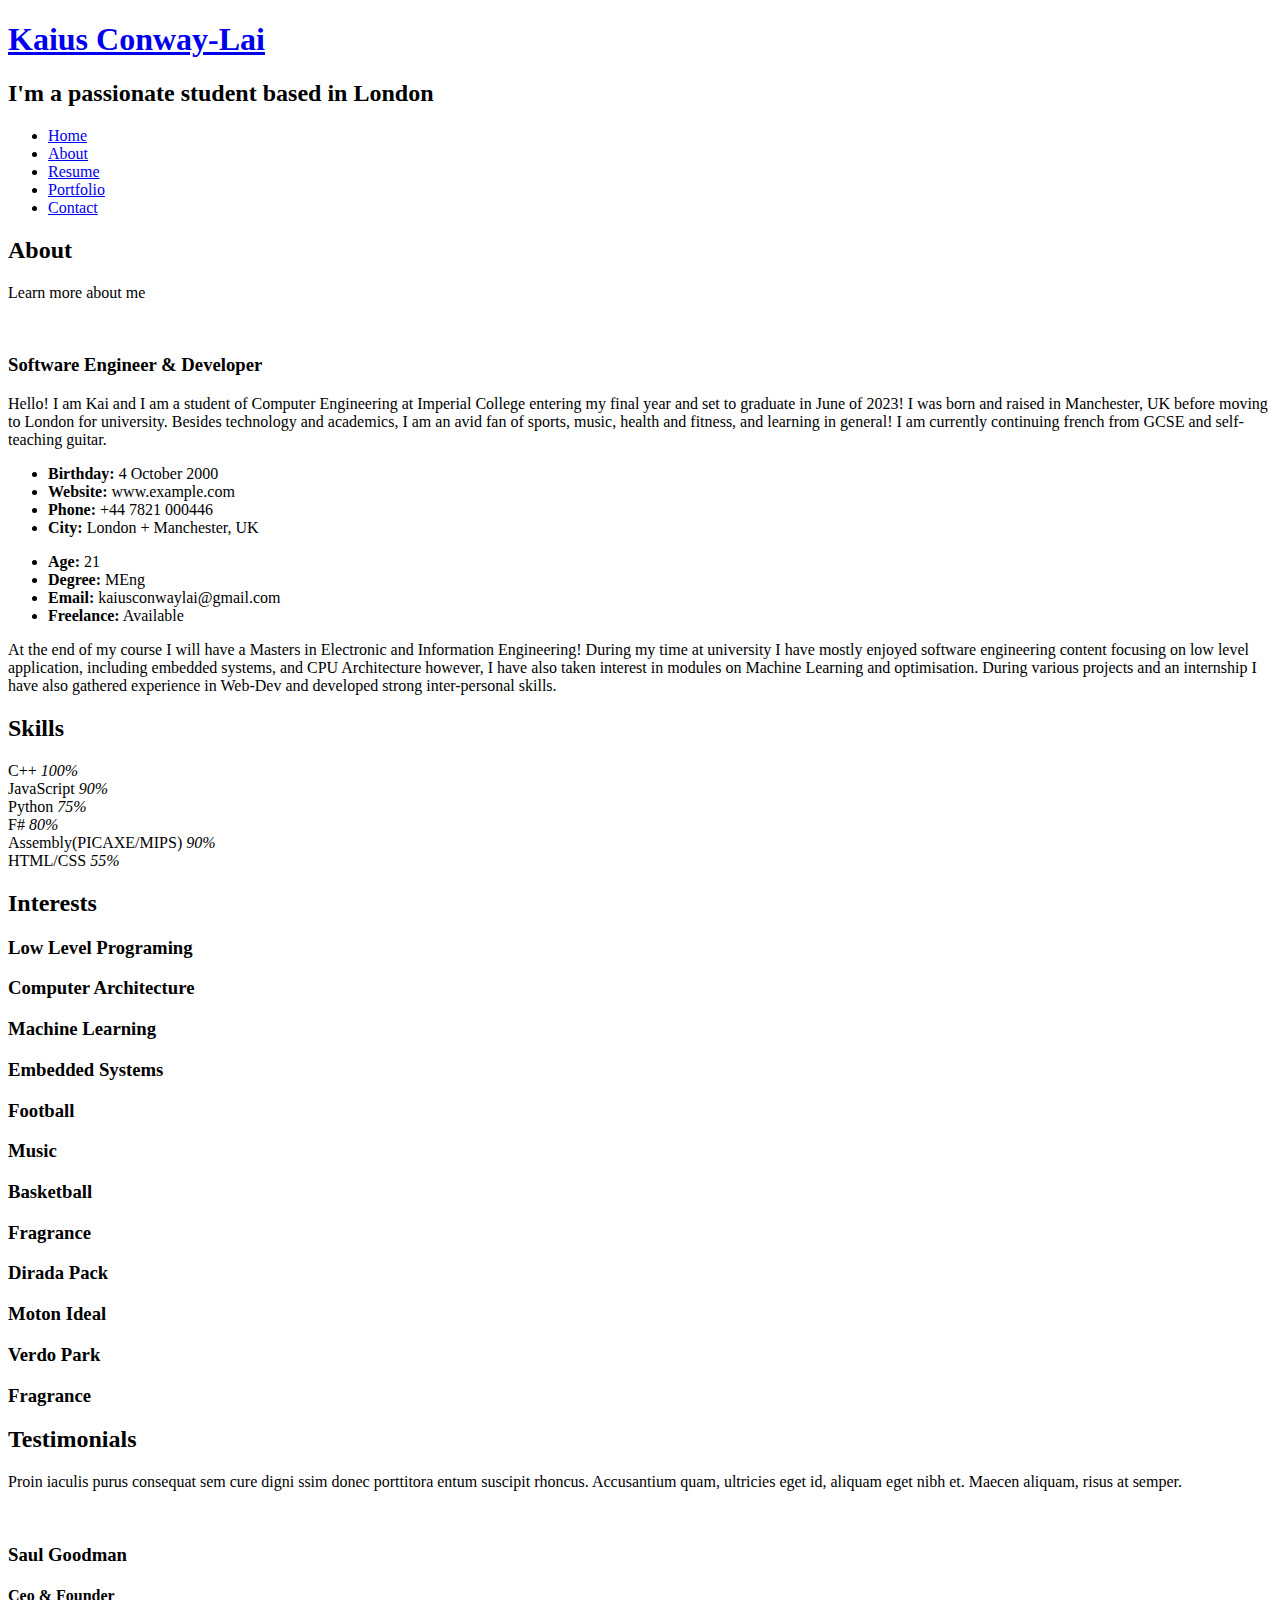
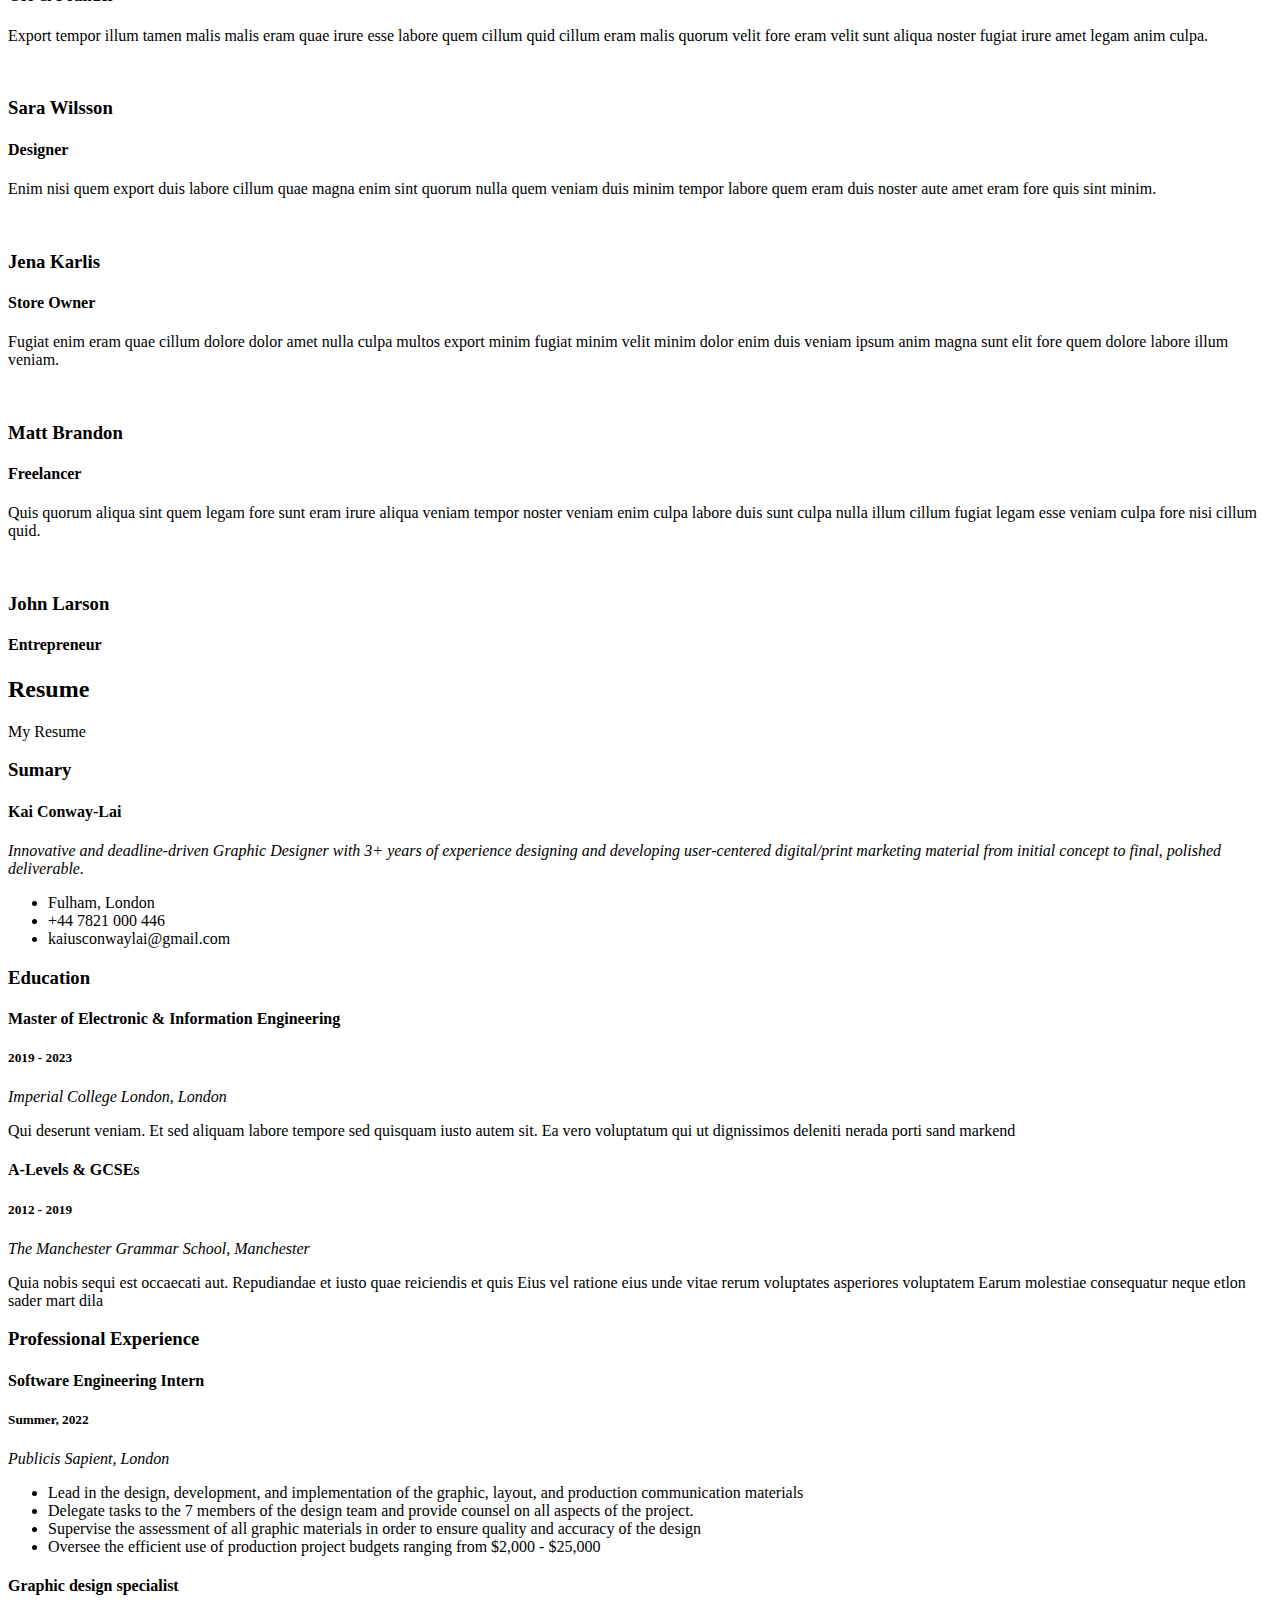
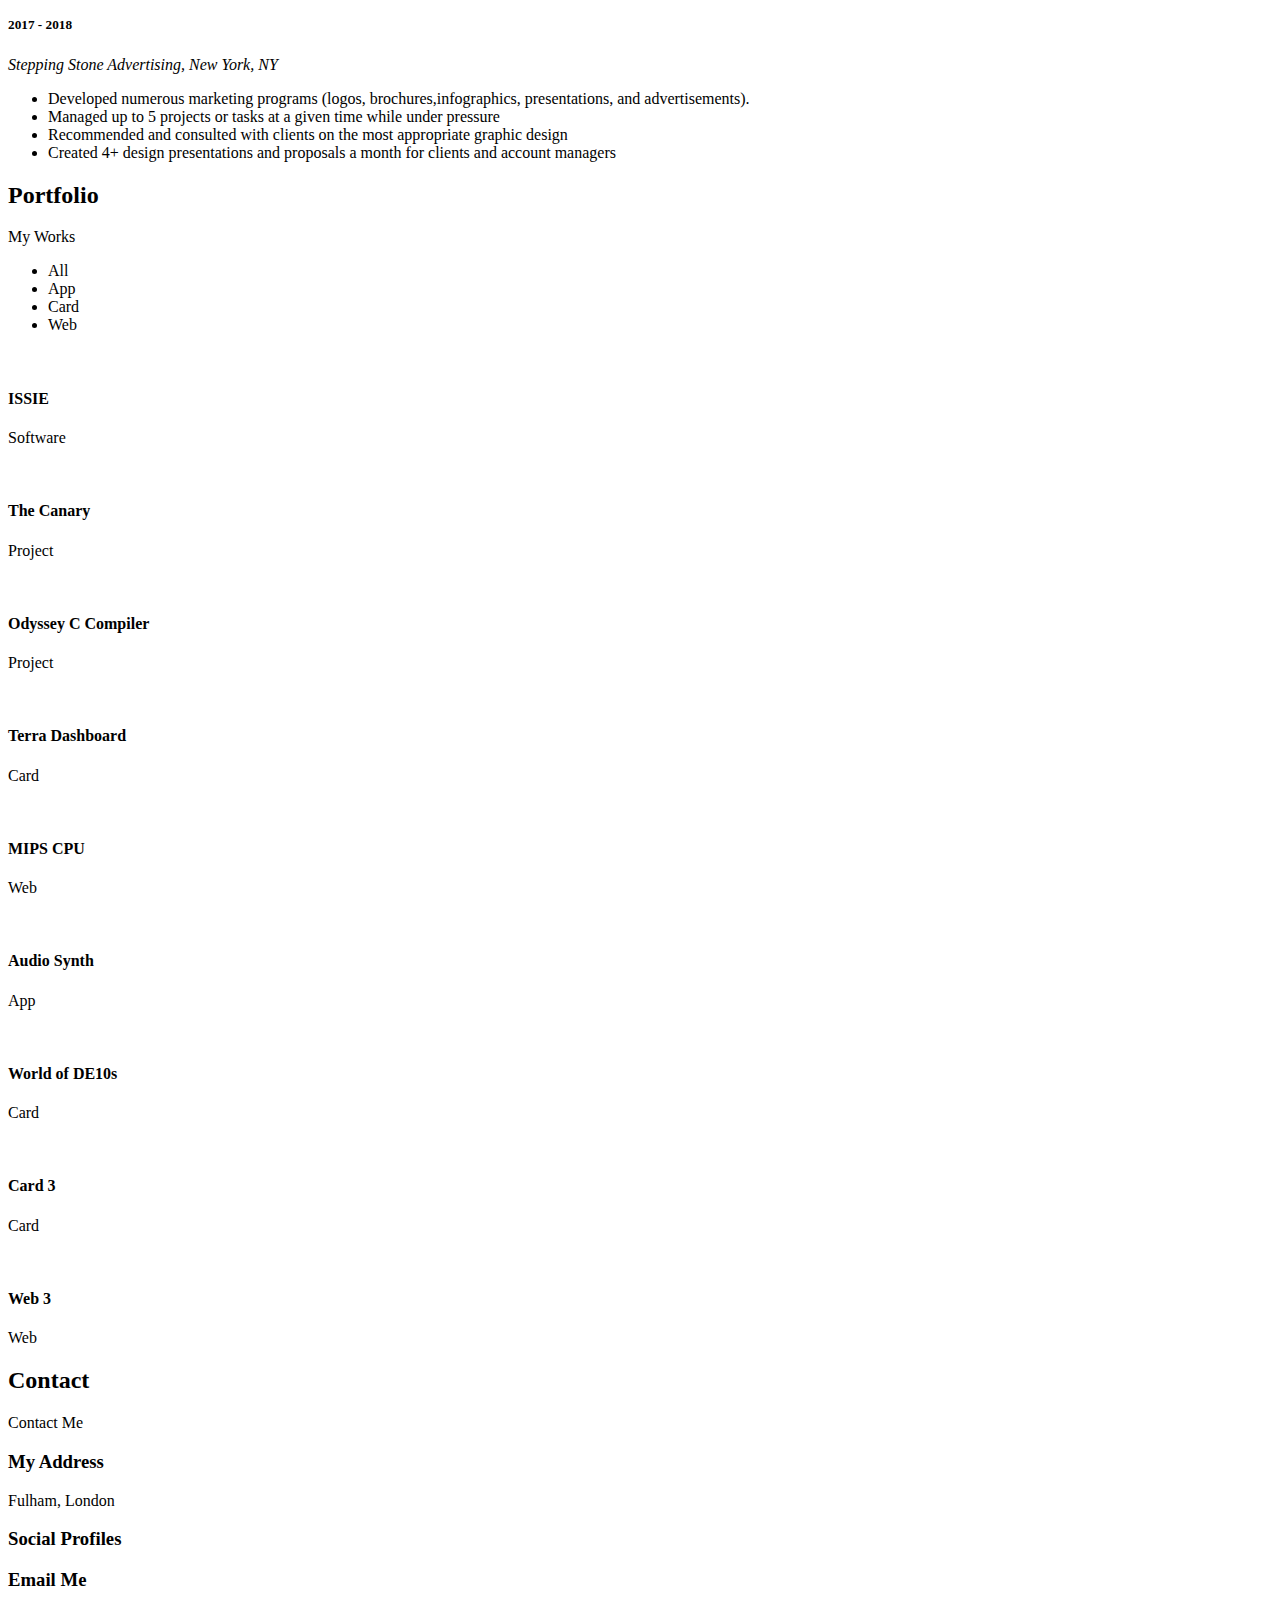
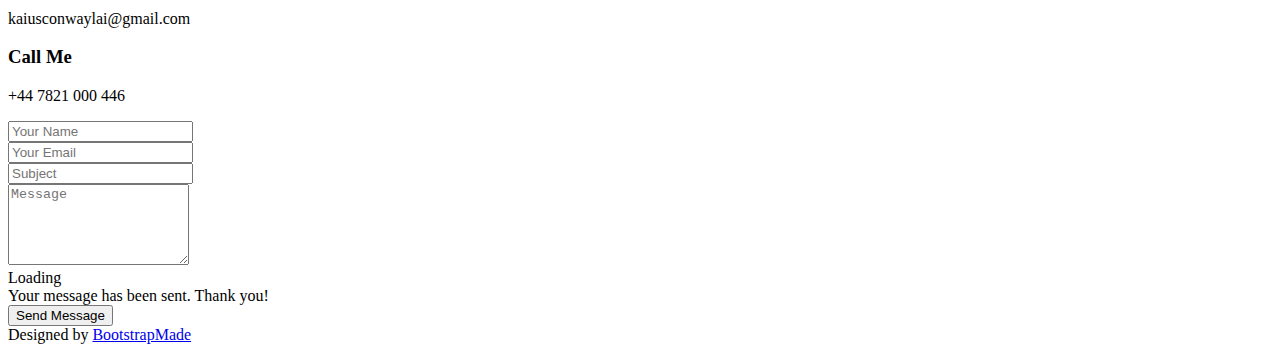
==== index.html @ 7207635e "rearanged files added report to docs" ====
<!DOCTYPE html>
<html lang="en">

<head>
  <meta charset="utf-8">
  <meta content="width=device-width, initial-scale=1.0" name="viewport">

  <title>Kai Conway-Lai</title>
  <meta content="" name="description">
  <meta content="" name="keywords">

  <!-- Favicons -->
  <link href="assets/img/favicon.png" rel="icon">
  <link href="assets/img/apple-touch-icon.png" rel="apple-touch-icon">

  <!-- Google Fonts -->
  <link href="https://fonts.googleapis.com/css?family=Open+Sans:300,300i,400,400i,600,600i,700,700i|Raleway:300,300i,400,400i,500,500i,600,600i,700,700i|Poppins:300,300i,400,400i,500,500i,600,600i,700,700i" rel="stylesheet">

  <!-- Vendor CSS Files -->
  <link href="assets/vendor/bootstrap/css/bootstrap.min.css" rel="stylesheet">
  <link href="assets/vendor/bootstrap-icons/bootstrap-icons.css" rel="stylesheet">
  <link href="assets/vendor/boxicons/css/boxicons.min.css" rel="stylesheet">
  <link href="assets/vendor/glightbox/css/glightbox.min.css" rel="stylesheet">
  <link href="assets/vendor/remixicon/remixicon.css" rel="stylesheet">
  <link href="assets/vendor/swiper/swiper-bundle.min.css" rel="stylesheet">

  <!-- Template Main CSS File -->
  <link href="assets/css/style.css" rel="stylesheet">

  <!-- =======================================================
  * Template Name: Personal - v4.7.0
  * Template URL: https://bootstrapmade.com/personal-free-resume-bootstrap-template/
  * Author: BootstrapMade.com
  * License: https://bootstrapmade.com/license/
  ======================================================== -->
</head>

<body>

  <!-- ======= Header ======= -->
  <header id="header">
    <div class="container">

      <h1><a href="index.html">Kaius Conway-Lai</a></h1>
      <!-- Uncomment below if you prefer to use an image logo -->
      <!-- <a href="index.html" class="mr-auto"><img src="assets/img/logo.png" alt="" class="img-fluid"></a> -->
      <h2>I'm a passionate <span> student  <!-- <div class="box b2"> developer </div> <div class="box b3"> software engineer </div> ---> </span> based in London</h2>

      <nav id="navbar" class="navbar">
        <ul>
          <li><a class="nav-link active" href="#header">Home</a></li>
          <li><a class="nav-link" href="#about">About</a></li>
          <li><a class="nav-link" href="#resume">Resume</a></li>
          <li><a class="nav-link" href="#portfolio">Portfolio</a></li>
          <li><a class="nav-link" href="#contact">Contact</a></li>
        </ul>
        <i class="bi bi-list mobile-nav-toggle"></i>
      </nav><!-- .navbar -->

      <div class="social-links">
        <!-- <a href="#" class="twitter"><i class="bi bi-twitter"></i></a> --->
        <a href="https://www.instagram.com/kaiconwaylai/" class="instagram" target="_blank"><i class="bi bi-instagram"></i></a>
        <a href="https://www.linkedin.com/in/kaiconwaylai/" class="linkedin" target="_blank"><i class="bi bi-linkedin"></i></a>
        <a href="https://github.com/kaiconwaylai" class="github" target="_blank"><i class="bi bi-github"></i></a>
      </div>

    </div>
  </header><!-- End Header -->

  <!-- ======= About Section ======= -->
  <section id="about" class="about">

    <!-- ======= About Me ======= -->
    <div class="about-me container">

      <div class="section-title">
        <h2>About</h2>
        <p>Learn more about me</p>
      </div>

      <div class="row">
        <div class="col-lg-4" data-aos="fade-right">
          <img src="assets/img/me.jpg" class="img-fluid" alt="">
        </div>
        <div class="col-lg-8 pt-4 pt-lg-0 content" data-aos="fade-left">
          <h3>Software Engineer &amp; Developer</h3>
          <p class="fst-italic">
            Hello! I am Kai and I am a student of Computer Engineering at Imperial College entering my final year and set to graduate in June of 2023! I was born and raised in Manchester, UK before moving to London for university. Besides technology and academics, I am an avid fan of sports, music, health and fitness, and learning in general! I am currently continuing french from GCSE and self-teaching guitar.
          </p>
          <div class="row">
            <div class="col-lg-6">
              <ul>
                <li><i class="bi bi-chevron-right"></i> <strong>Birthday:</strong> <span>4 October 2000</span></li>
                <li><i class="bi bi-chevron-right"></i> <strong>Website:</strong> <span>www.example.com</span></li>
                <li><i class="bi bi-chevron-right"></i> <strong>Phone:</strong> <span>+44 7821 000446</span></li>
                <li><i class="bi bi-chevron-right"></i> <strong>City:</strong> <span>London + Manchester, UK</span></li>
              </ul>
            </div>
            <div class="col-lg-6">
              <ul>
                <li><i class="bi bi-chevron-right"></i> <strong>Age:</strong> <span>21</span></li>
                <li><i class="bi bi-chevron-right"></i> <strong>Degree:</strong> <span>MEng</span></li>
                <li><i class="bi bi-chevron-right"></i> <strong>Email:</strong> <span>kaiusconwaylai@gmail.com</span></li>
                <li><i class="bi bi-chevron-right"></i> <strong>Freelance:</strong> <span>Available</span></li>
              </ul>
            </div>
          </div>
          <p>
            At the end of my course I will have a Masters in Electronic and Information Engineering! During my time at university I have mostly enjoyed software engineering content focusing on low level application, including embedded systems, and CPU Architecture however, I have also taken interest in modules on Machine Learning and optimisation. During various projects and an internship I have also gathered experience in Web-Dev and developed strong inter-personal skills.
          </p>
        </div>
      </div>

    </div><!-- End About Me -->

    <!-- ======= Counts ======= 
    <div class="counts container">

      <div class="row">

        <div class="col-lg-3 col-md-6">
          <div class="count-box">
            <i class="bi bi-emoji-smile"></i>
            <span data-purecounter-start="0" data-purecounter-end="232" data-purecounter-duration="1" class="purecounter"></span>
            <p>Happy Clients</p>
          </div>
        </div>

        <div class="col-lg-3 col-md-6 mt-5 mt-md-0">
          <div class="count-box">
            <i class="bi bi-journal-richtext"></i>
            <span data-purecounter-start="0" data-purecounter-end="521" data-purecounter-duration="1" class="purecounter"></span>
            <p>Projects</p>
          </div>
        </div>

        <div class="col-lg-3 col-md-6 mt-5 mt-lg-0">
          <div class="count-box">
            <i class="bi bi-headset"></i>
            <span data-purecounter-start="0" data-purecounter-end="1463" data-purecounter-duration="1" class="purecounter"></span>
            <p>Hours Of Support</p>
          </div>
        </div>

        <div class="col-lg-3 col-md-6 mt-5 mt-lg-0">
          <div class="count-box">
            <i class="bi bi-award"></i>
            <span data-purecounter-start="0" data-purecounter-end="24" data-purecounter-duration="1" class="purecounter"></span>
            <p>Awards</p>
          </div>
        </div>

      </div>

    </div> End Counts -->

    <!-- ======= Skills  ======= -->
    <div class="skills container">

      <div class="section-title">
        <h2>Skills</h2>
      </div>

      <div class="row skills-content">

        <div class="col-lg-6">

          <div class="progress">
            <span class="skill">C++ <i class="val">100%</i></span>
            <div class="progress-bar-wrap">
              <div class="progress-bar" role="progressbar" aria-valuenow="100" aria-valuemin="0" aria-valuemax="100"></div>
            </div>
          </div>

          <div class="progress">
            <span class="skill">JavaScript <i class="val">90%</i></span>
            <div class="progress-bar-wrap">
              <div class="progress-bar" role="progressbar" aria-valuenow="90" aria-valuemin="0" aria-valuemax="100"></div>
            </div>
          </div>

          <div class="progress">
            <span class="skill">Python <i class="val">75%</i></span>
            <div class="progress-bar-wrap">
              <div class="progress-bar" role="progressbar" aria-valuenow="75" aria-valuemin="0" aria-valuemax="100"></div>
            </div>
          </div>

        </div>

        <div class="col-lg-6">

          <div class="progress">
            <span class="skill">F# <i class="val">80%</i></span>
            <div class="progress-bar-wrap">
              <div class="progress-bar" role="progressbar" aria-valuenow="80" aria-valuemin="0" aria-valuemax="100"></div>
            </div>
          </div>

          <div class="progress">
            <span class="skill">Assembly(PICAXE/MIPS) <i class="val">90%</i></span>
            <div class="progress-bar-wrap">
              <div class="progress-bar" role="progressbar" aria-valuenow="90" aria-valuemin="0" aria-valuemax="100"></div>
            </div>
          </div>

          <div class="progress">
            <span class="skill">HTML/CSS <i class="val">55%</i></span>
            <div class="progress-bar-wrap">
              <div class="progress-bar" role="progressbar" aria-valuenow="55" aria-valuemin="0" aria-valuemax="100"></div>
            </div>
          </div>

        </div>

      </div>

    </div><!-- End Skills -->

    <!-- ======= Interests ======= -->
    <div class="interests container">

      <div class="section-title">
        <h2>Interests</h2>
      </div>

      <div class="row">
        <div class="col-lg-3 col-md-4">
          <div class="icon-box">
            <i class="ri-store-line" style="color: #ffbb2c;"></i>
            <h3>Low Level Programing</h3>
          </div>
        </div>
        <div class="col-lg-3 col-md-4 mt-4 mt-md-0">
          <div class="icon-box">
            <i class="ri-bar-chart-box-line" style="color: #5578ff;"></i>
            <h3>Computer Architecture</h3>
          </div>
        </div>
        <div class="col-lg-3 col-md-4 mt-4 mt-md-0">
          <div class="icon-box">
            <i class="ri-calendar-todo-line" style="color: #e80368;"></i>
            <h3>Machine Learning</h3>
          </div>
        </div>
        <div class="col-lg-3 col-md-4 mt-4 mt-lg-0">
          <div class="icon-box">
            <i class="ri-paint-brush-line" style="color: #e361ff;"></i>
            <h3>Embedded Systems</h3>
          </div>
        </div>
        <div class="col-lg-3 col-md-4 mt-4">
          <div class="icon-box">
            <i class="ri-database-2-line" style="color: #47aeff;"></i>
            <h3>Football</h3>
          </div>
        </div>
        <div class="col-lg-3 col-md-4 mt-4">
          <div class="icon-box">
            <i class="ri-gradienter-line" style="color: #ffa76e;"></i>
            <h3>Music</h3>
          </div>
        </div>
        <div class="col-lg-3 col-md-4 mt-4">
          <div class="icon-box">
            <i class="ri-file-list-3-line" style="color: #11dbcf;"></i>
            <h3>Basketball</h3>
          </div>
        </div>
        <div class="col-lg-3 col-md-4 mt-4">
          <div class="icon-box">
            <i class="ri-price-tag-2-line" style="color: #4233ff;"></i>
            <h3>Fragrance</h3>
          </div>
        </div>
        <div class="col-lg-3 col-md-4 mt-4">
          <div class="icon-box">
            <i class="ri-anchor-line" style="color: #b2904f;"></i>
            <h3>Dirada Pack</h3>
          </div>
        </div>
        <div class="col-lg-3 col-md-4 mt-4">
          <div class="icon-box">
            <i class="ri-disc-line" style="color: #b20969;"></i>
            <h3>Moton Ideal</h3>
          </div>
        </div>
        <div class="col-lg-3 col-md-4 mt-4">
          <div class="icon-box">
            <i class="ri-base-station-line" style="color: #ff5828;"></i>
            <h3>Verdo Park</h3>
          </div>
        </div>
        <div class="col-lg-3 col-md-4 mt-4">
          <div class="icon-box">
            <i class="ri-fingerprint-line" style="color: #29cc61;"></i>
            <h3>Fragrance</h3>
          </div>
        </div>
      </div>

    </div><!-- End Interests -->

    <!-- ======= Testimonials ======= -->
    <div class="testimonials container">

      <div class="section-title">
        <h2>Testimonials</h2>
      </div>

      <div class="testimonials-slider swiper" data-aos="fade-up" data-aos-delay="100">
        <div class="swiper-wrapper">

          <div class="swiper-slide">
            <div class="testimonial-item">
              <p>
                <i class="bx bxs-quote-alt-left quote-icon-left"></i>
                Proin iaculis purus consequat sem cure digni ssim donec porttitora entum suscipit rhoncus. Accusantium quam, ultricies eget id, aliquam eget nibh et. Maecen aliquam, risus at semper.
                <i class="bx bxs-quote-alt-right quote-icon-right"></i>
              </p>
              <img src="assets/img/testimonials/testimonials-1.jpg" class="testimonial-img" alt="">
              <h3>Saul Goodman</h3>
              <h4>Ceo &amp; Founder</h4>
            </div>
          </div><!-- End testimonial item -->

          <div class="swiper-slide">
            <div class="testimonial-item">
              <p>
                <i class="bx bxs-quote-alt-left quote-icon-left"></i>
                Export tempor illum tamen malis malis eram quae irure esse labore quem cillum quid cillum eram malis quorum velit fore eram velit sunt aliqua noster fugiat irure amet legam anim culpa.
                <i class="bx bxs-quote-alt-right quote-icon-right"></i>
              </p>
              <img src="assets/img/testimonials/testimonials-2.jpg" class="testimonial-img" alt="">
              <h3>Sara Wilsson</h3>
              <h4>Designer</h4>
            </div>
          </div><!-- End testimonial item -->

          <div class="swiper-slide">
            <div class="testimonial-item">
              <p>
                <i class="bx bxs-quote-alt-left quote-icon-left"></i>
                Enim nisi quem export duis labore cillum quae magna enim sint quorum nulla quem veniam duis minim tempor labore quem eram duis noster aute amet eram fore quis sint minim.
                <i class="bx bxs-quote-alt-right quote-icon-right"></i>
              </p>
              <img src="assets/img/testimonials/testimonials-3.jpg" class="testimonial-img" alt="">
              <h3>Jena Karlis</h3>
              <h4>Store Owner</h4>
            </div>
          </div><!-- End testimonial item -->

          <div class="swiper-slide">
            <div class="testimonial-item">
              <p>
                <i class="bx bxs-quote-alt-left quote-icon-left"></i>
                Fugiat enim eram quae cillum dolore dolor amet nulla culpa multos export minim fugiat minim velit minim dolor enim duis veniam ipsum anim magna sunt elit fore quem dolore labore illum veniam.
                <i class="bx bxs-quote-alt-right quote-icon-right"></i>
              </p>
              <img src="assets/img/testimonials/testimonials-4.jpg" class="testimonial-img" alt="">
              <h3>Matt Brandon</h3>
              <h4>Freelancer</h4>
            </div>
          </div><!-- End testimonial item -->

          <div class="swiper-slide">
            <div class="testimonial-item">
              <p>
                <i class="bx bxs-quote-alt-left quote-icon-left"></i>
                Quis quorum aliqua sint quem legam fore sunt eram irure aliqua veniam tempor noster veniam enim culpa labore duis sunt culpa nulla illum cillum fugiat legam esse veniam culpa fore nisi cillum quid.
                <i class="bx bxs-quote-alt-right quote-icon-right"></i>
              </p>
              <img src="assets/img/testimonials/testimonials-5.jpg" class="testimonial-img" alt="">
              <h3>John Larson</h3>
              <h4>Entrepreneur</h4>
            </div>
          </div><!-- End testimonial item -->

        </div>
        <div class="swiper-pagination"></div>
      </div>

      <div class="owl-carousel testimonials-carousel">

      </div>

    </div><!-- End Testimonials  -->

  </section><!-- End About Section -->

  <!-- ======= Resume Section ======= -->
  <section id="resume" class="resume">
    <div class="container">

      <div class="section-title">
        <h2>Resume</h2>
        <p> My Resume</p>
      </div>

      <div class="row">
        <div class="col-lg-6">
          <h3 class="resume-title">Sumary</h3>
          <div class="resume-item pb-0">
            <h4>Kai Conway-Lai</h4>
            <p><em>Innovative and deadline-driven Graphic Designer with 3+ years of experience designing and developing user-centered digital/print marketing material from initial concept to final, polished deliverable.</em></p>
            <p>
            <ul>
              <li>Fulham, London</li>
              <li>+44 7821 000 446</li>
              <li>kaiusconwaylai@gmail.com</li>
            </ul>
            </p>
          </div>

          <h3 class="resume-title">Education</h3>
          <div class="resume-item">
            <h4>Master of Electronic &amp; Information Engineering</h4>
            <h5>2019 - 2023</h5>
            <p><em>Imperial College London, London</em></p>
            <p>Qui deserunt veniam. Et sed aliquam labore tempore sed quisquam iusto autem sit. Ea vero voluptatum qui ut dignissimos deleniti nerada porti sand markend</p>
          </div>
          <div class="resume-item">
            <h4>A-Levels &amp; GCSEs</h4>
            <h5>2012 - 2019</h5>
            <p><em>The Manchester Grammar School, Manchester</em></p>
            <p>Quia nobis sequi est occaecati aut. Repudiandae et iusto quae reiciendis et quis Eius vel ratione eius unde vitae rerum voluptates asperiores voluptatem Earum molestiae consequatur neque etlon sader mart dila</p>
          </div>
        </div>
        <div class="col-lg-6">
          <h3 class="resume-title">Professional Experience</h3>
          <div class="resume-item">
            <h4>Software Engineering Intern</h4>
            <h5>Summer, 2022</h5>
            <p><em>Publicis Sapient, London </em></p>
            <p>
            <ul>
              <li>Lead in the design, development, and implementation of the graphic, layout, and production communication materials</li>
              <li>Delegate tasks to the 7 members of the design team and provide counsel on all aspects of the project. </li>
              <li>Supervise the assessment of all graphic materials in order to ensure quality and accuracy of the design</li>
              <li>Oversee the efficient use of production project budgets ranging from $2,000 - $25,000</li>
            </ul>
            </p>
          </div>
          <div class="resume-item">
            <h4>Graphic design specialist</h4>
            <h5>2017 - 2018</h5>
            <p><em>Stepping Stone Advertising, New York, NY</em></p>
            <p>
            <ul>
              <li>Developed numerous marketing programs (logos, brochures,infographics, presentations, and advertisements).</li>
              <li>Managed up to 5 projects or tasks at a given time while under pressure</li>
              <li>Recommended and consulted with clients on the most appropriate graphic design</li>
              <li>Created 4+ design presentations and proposals a month for clients and account managers</li>
            </ul>
            </p>
          </div>
        </div>
      </div>

    </div>
  </section><!-- End Resume Section -->

  <!-- ======= Portfolio Section ======= -->
  <section id="portfolio" class="portfolio">
    <div class="container">

      <div class="section-title">
        <h2>Portfolio</h2>
        <p>My Works</p>
      </div>

      <div class="row">
        <div class="col-lg-12 d-flex justify-content-center">
          <ul id="portfolio-flters">
            <li data-filter="*" class="filter-active">All</li>
            <li data-filter=".filter-app">App</li>
            <li data-filter=".filter-card">Card</li>
            <li data-filter=".filter-web">Web</li>
          </ul>
        </div>
      </div>

      <div class="row portfolio-container">

        <div class="col-lg-4 col-md-6 portfolio-item filter-app">
          <div class="portfolio-wrap">
            <img src="assets/img/portfolio/portfolio-1.jpg" class="img-fluid" alt="">
            <div class="portfolio-info">
              <h4>ISSIE</h4>
              <p>Software</p>
              <div class="portfolio-links">
                <a href="assets/img/portfolio/portfolio-1.jpg" data-gallery="portfolioGallery" class="portfolio-lightbox" title="App 1"><i class="bx bx-plus"></i></a>
                <a href="portfolio/issie.html" data-gallery="portfolioDetailsGallery" data-glightbox="type: external" class="portfolio-details-lightbox" title="Portfolio Details"><i class="bx bx-link"></i></a>
              </div>
            </div>
          </div>
        </div>

        <div class="col-lg-4 col-md-6 portfolio-item filter-web">
          <div class="portfolio-wrap">
            <img src="assets/img/portfolio/portfolio-2.jpg" class="img-fluid" alt="">
            <div class="portfolio-info">
              <h4>The Canary</h4>
              <p>Project</p>
              <div class="portfolio-links">
                <a href="assets/img/portfolio/portfolio-2.jpg" data-gallery="portfolioGallery" class="portfolio-lightbox" title="Web 3"><i class="bx bx-plus"></i></a>
                <a href="portfolio/the-canary.html" data-gallery="portfolioDetailsGallery" data-glightbox="type: external" class="portfolio-details-lightbox" title="Portfolio Details"><i class="bx bx-link"></i></a>
              </div>
            </div>
          </div>
        </div>

        <div class="col-lg-4 col-md-6 portfolio-item filter-app">
          <div class="portfolio-wrap">
            <img src="assets/img/portfolio/c_logo.png" class="img-fluid" alt="" width="">
            <div class="portfolio-info">
              <h4>Odyssey C Compiler</h4>
              <p>Project</p>
              <div class="portfolio-links">
                <a href="assets/img/portfolio/c_logo.png" data-gallery="portfolioGallery" class="portfolio-lightbox" title="C Compiler"><i class="bx bx-plus"></i></a>
                <a href="portfolio/odyssc.html" data-gallery="portfolioDetailsGallery" data-glightbox="type: external" class="portfolio-details-lightbox" title="Portfolio Details"><i class="bx bx-link"></i></a>
              </div>
            </div>
          </div>
        </div>

        <div class="col-lg-4 col-md-6 portfolio-item filter-card">
          <div class="portfolio-wrap">
            <img src="assets/img/portfolio/terra-logo.png" class="img-fluid" alt="" width="275px">
            <div class="portfolio-info">
              <h4>Terra Dashboard</h4>
              <p>Card</p>
              <div class="portfolio-links">
                <a href="assets/img/portfolio/terra-logo.png" data-gallery="portfolioGallery" class="portfolio-lightbox" title="Card 2"><i class="bx bx-plus"></i></a>
                <a href="portfolio/terra.html" data-gallery="portfolioDetailsGallery" data-glightbox="type: external" class="portfolio-details-lightbox" title="Portfolio Details"><i class="bx bx-link"></i></a>
              </div>
            </div>
          </div>
        </div>

        <div class="col-lg-4 col-md-6 portfolio-item filter-web">
          <div class="portfolio-wrap">
            <img src="assets/img/portfolio/portfolio-5.jpg" class="img-fluid" alt="">
            <div class="portfolio-info">
              <h4>MIPS CPU</h4>
              <p>Web</p>
              <div class="portfolio-links">
                <a href="assets/img/portfolio/portfolio-5.jpg" data-gallery="portfolioGallery" class="portfolio-lightbox" title="Web 2"><i class="bx bx-plus"></i></a>
                <a href="portfolio/mips-cpu.html" data-gallery="portfolioDetailsGallery" data-glightbox="type: external" class="portfolio-details-lightbox" title="Portfolio Details"><i class="bx bx-link"></i></a>
              </div>
            </div>
          </div>
        </div>

        <div class="col-lg-4 col-md-6 portfolio-item filter-app">
          <div class="portfolio-wrap">
            <img src="assets/img/portfolio/portfolio-6.jpg" class="img-fluid" alt="">
            <div class="portfolio-info">
              <h4>Audio Synth</h4>
              <p>App</p>
              <div class="portfolio-links">
                <a href="assets/img/portfolio/portfolio-6.jpg" data-gallery="portfolioGallery" class="portfolio-lightbox" title="App 3"><i class="bx bx-plus"></i></a>
                <a href="portfolio/synth.html" data-gallery="portfolioDetailsGallery" data-glightbox="type: external" class="portfolio-details-lightbox" title="Portfolio Details"><i class="bx bx-link"></i></a>
              </div>
            </div>
          </div>
        </div>

        <div class="col-lg-4 col-md-6 portfolio-item filter-card">
          <div class="portfolio-wrap">
            <img src="assets/img/portfolio/portfolio-7.jpg" class="img-fluid" alt="">
            <div class="portfolio-info">
              <h4>World of DE10s</h4>
              <p>Card</p>
              <div class="portfolio-links">
                <a href="assets/img/portfolio/portfolio-7.jpg" data-gallery="portfolioGallery" class="portfolio-lightbox" title="Card 1"><i class="bx bx-plus"></i></a>
                <a href="portfolio/world.html" data-gallery="portfolioDetailsGallery" data-glightbox="type: external" class="portfolio-details-lightbox" title="Portfolio Details"><i class="bx bx-link"></i></a>
              </div>
            </div>
          </div>
        </div>

        <div class="col-lg-4 col-md-6 portfolio-item filter-card">
          <div class="portfolio-wrap">
            <img src="assets/img/portfolio/portfolio-8.jpg" class="img-fluid" alt="">
            <div class="portfolio-info">
              <h4>Card 3</h4>
              <p>Card</p>
              <div class="portfolio-links">
                <a href="assets/img/portfolio/portfolio-8.jpg" data-gallery="portfolioGallery" class="portfolio-lightbox" title="Card 3"><i class="bx bx-plus"></i></a>
                <a href="portfolio-details.html" data-gallery="portfolioDetailsGallery" data-glightbox="type: external" class="portfolio-details-lightbox" title="Portfolio Details"><i class="bx bx-link"></i></a>
              </div>
            </div>
          </div>
        </div>

        <div class="col-lg-4 col-md-6 portfolio-item filter-web">
          <div class="portfolio-wrap">
            <img src="assets/img/portfolio/portfolio-9.jpg" class="img-fluid" alt="">
            <div class="portfolio-info">
              <h4>Web 3</h4>
              <p>Web</p>
              <div class="portfolio-links">
                <a href="assets/img/portfolio/portfolio-9.jpg" data-gallery="portfolioGallery" class="portfolio-lightbox" title="Web 3"><i class="bx bx-plus"></i></a>
                <a href="portfolio-details.html" data-gallery="portfolioDetailsGallery" data-glightbox="type: external" class="portfolio-details-lightbox" title="Portfolio Details"><i class="bx bx-link"></i></a>
              </div>
            </div>
          </div>
        </div>

      </div>

    </div>
  </section><!-- End Portfolio Section -->

  <!-- ======= Contact Section ======= -->
  <section id="contact" class="contact">
    <div class="container">

      <div class="section-title">
        <h2>Contact</h2>
        <p>Contact Me</p>
      </div>

      <div class="row mt-2">

        <div class="col-md-6 d-flex align-items-stretch">
          <div class="info-box">
            <i class="bx bx-map"></i>
            <h3>My Address</h3>
            <p>Fulham, London</p>
          </div>
        </div>

        <div class="col-md-6 mt-4 mt-md-0 d-flex align-items-stretch">
          <div class="info-box">
            <i class="bx bx-share-alt"></i>
            <h3>Social Profiles</h3>
            <div class="social-links">
              <!-- <a href="#" class="twitter"><i class="bi bi-twitter"></i></a> --->
              <a href="https://www.instagram.com/kaiconwaylai/" class="instagram" target="_blank"><i class="bi bi-instagram"></i></a>
              <a href="https://www.linkedin.com/in/kaiconwaylai/" class="linkedin" target="_blank"><i class="bi bi-linkedin"></i></a>
              <a href="https://github.com/kaiconwaylai" class="github" target="_blank"><i class="bi bi-github"></i></a> 

            </div>
          </div>
        </div>

        <div class="col-md-6 mt-4 d-flex align-items-stretch">
          <div class="info-box">
            <i class="bx bx-envelope"></i>
            <h3>Email Me</h3>
            <p>kaiusconwaylai@gmail.com</p>
          </div>
        </div>
        <div class="col-md-6 mt-4 d-flex align-items-stretch">
          <div class="info-box">
            <i class="bx bx-phone-call"></i>
            <h3>Call Me</h3>
            <p>+44 7821 000 446</p>
          </div>
        </div>
      </div>

      <form action="forms/contact.php" method="post" role="form" class="php-email-form mt-4">
        <div class="row">
          <div class="col-md-6 form-group">
            <input type="text" name="name" class="form-control" id="name" placeholder="Your Name" required>
          </div>
          <div class="col-md-6 form-group mt-3 mt-md-0">
            <input type="email" class="form-control" name="email" id="email" placeholder="Your Email" required>
          </div>
        </div>
        <div class="form-group mt-3">
          <input type="text" class="form-control" name="subject" id="subject" placeholder="Subject" required>
        </div>
        <div class="form-group mt-3">
          <textarea class="form-control" name="message" rows="5" placeholder="Message" required></textarea>
        </div>
        <div class="my-3">
          <div class="loading">Loading</div>
          <div class="error-message"></div>
          <div class="sent-message">Your message has been sent. Thank you!</div>
        </div>
        <div class="text-center"><button type="submit">Send Message</button></div>
      </form>

    </div>
  </section><!-- End Contact Section -->

  <div class="credits">
    <!-- All the links in the footer should remain intact. -->
    <!-- You can delete the links only if you purchased the pro version. -->
    <!-- Licensing information: https://bootstrapmade.com/license/ -->
    <!-- Purchase the pro version with working PHP/AJAX contact form: https://bootstrapmade.com/personal-free-resume-bootstrap-template/ -->
    Designed by <a href="https://bootstrapmade.com/">BootstrapMade</a>
  </div>

  <!-- Vendor JS Files -->
  <script src="assets/vendor/purecounter/purecounter.js"></script>
  <script src="assets/vendor/bootstrap/js/bootstrap.bundle.min.js"></script>
  <script src="assets/vendor/glightbox/js/glightbox.min.js"></script>
  <script src="assets/vendor/isotope-layout/isotope.pkgd.min.js"></script>
  <script src="assets/vendor/swiper/swiper-bundle.min.js"></script>
  <script src="assets/vendor/waypoints/noframework.waypoints.js"></script>
  <script src="assets/vendor/php-email-form/validate.js"></script>

  <!-- Template Main JS File -->
  <script src="assets/js/main.js"></script>

</body>

</html>
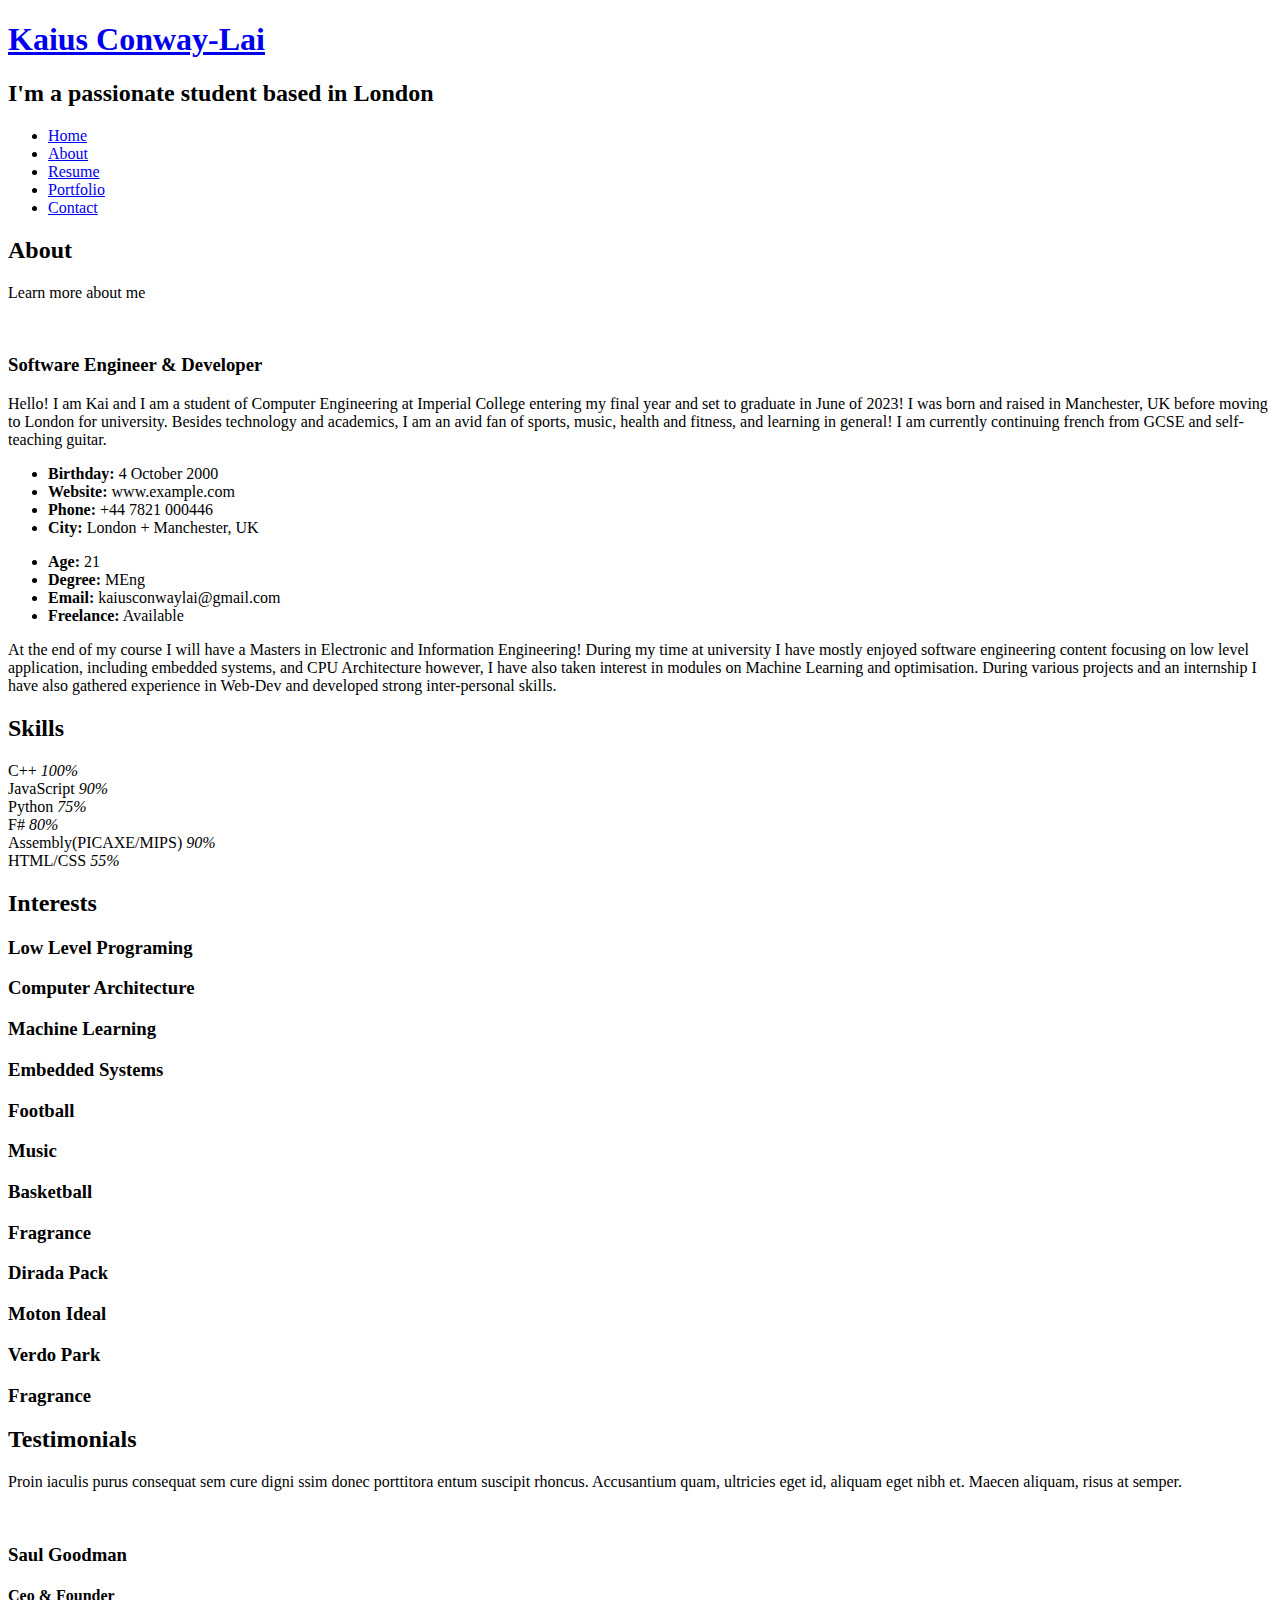
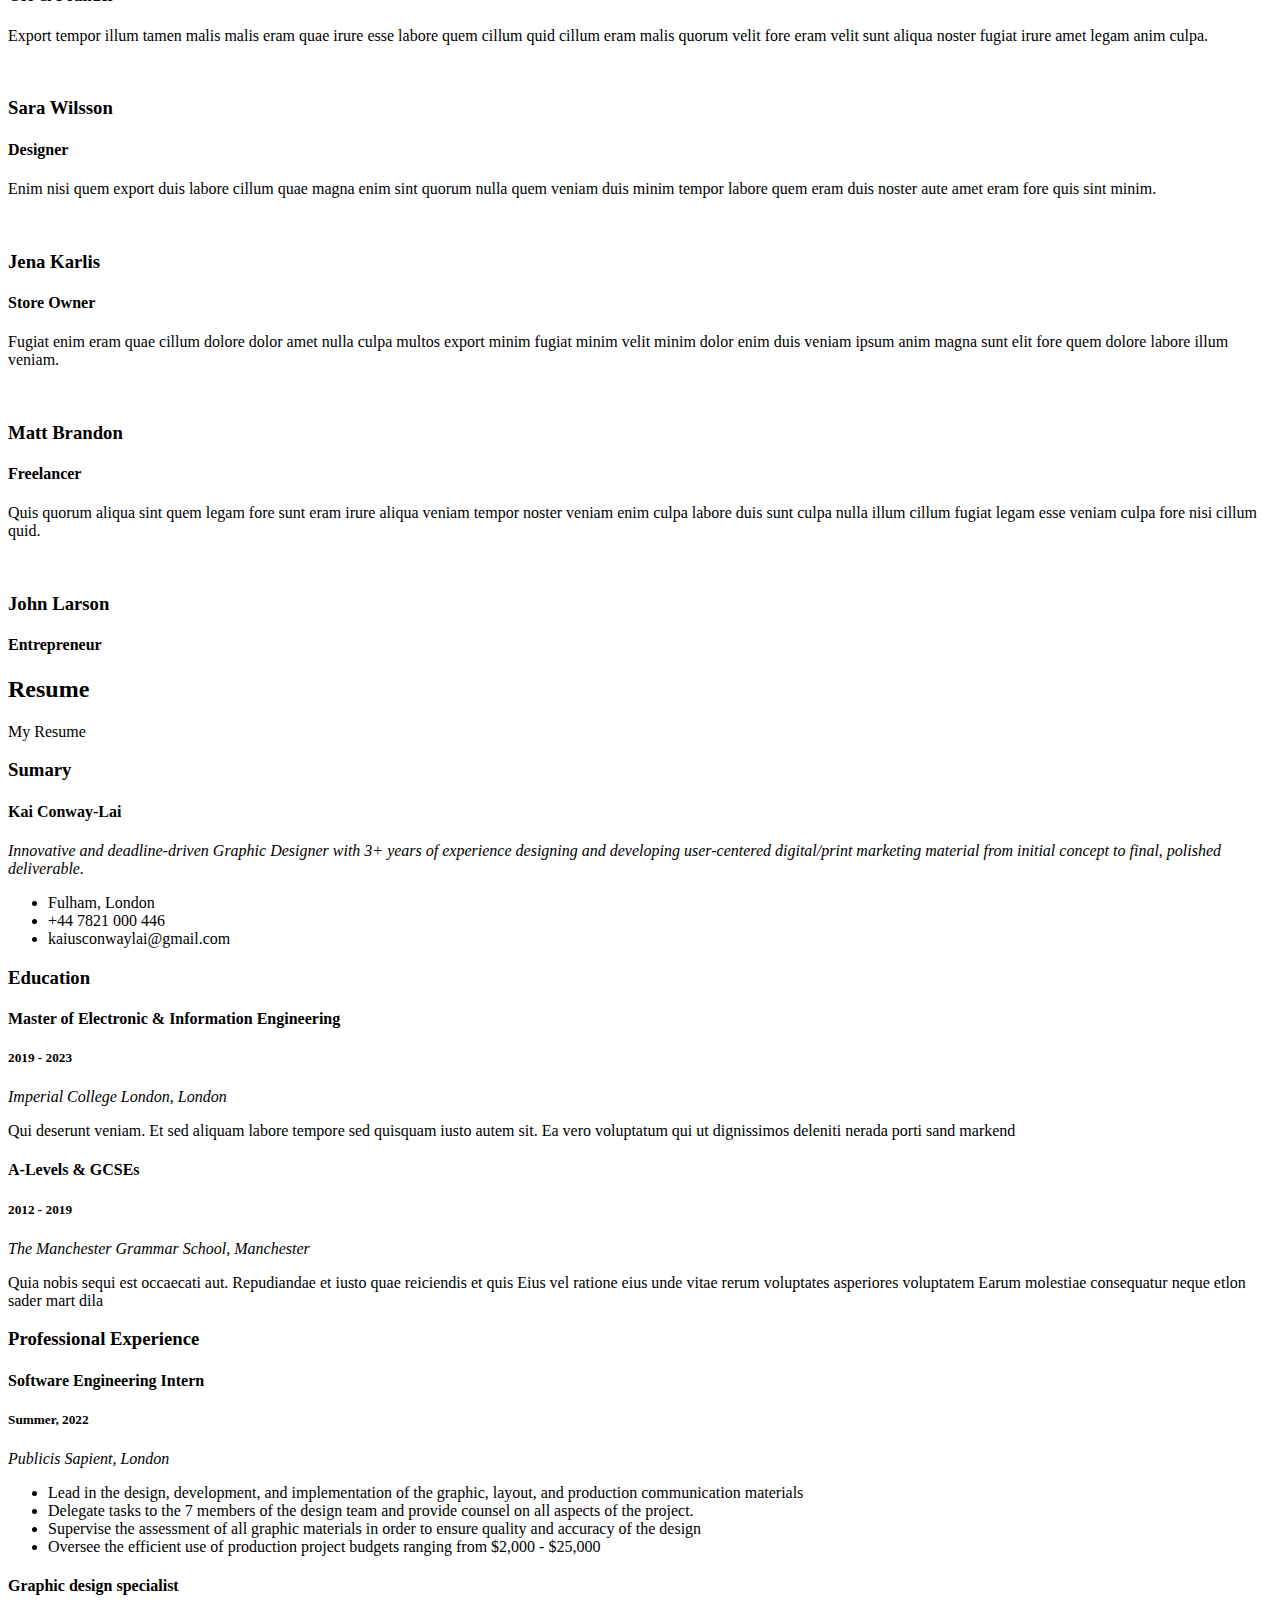
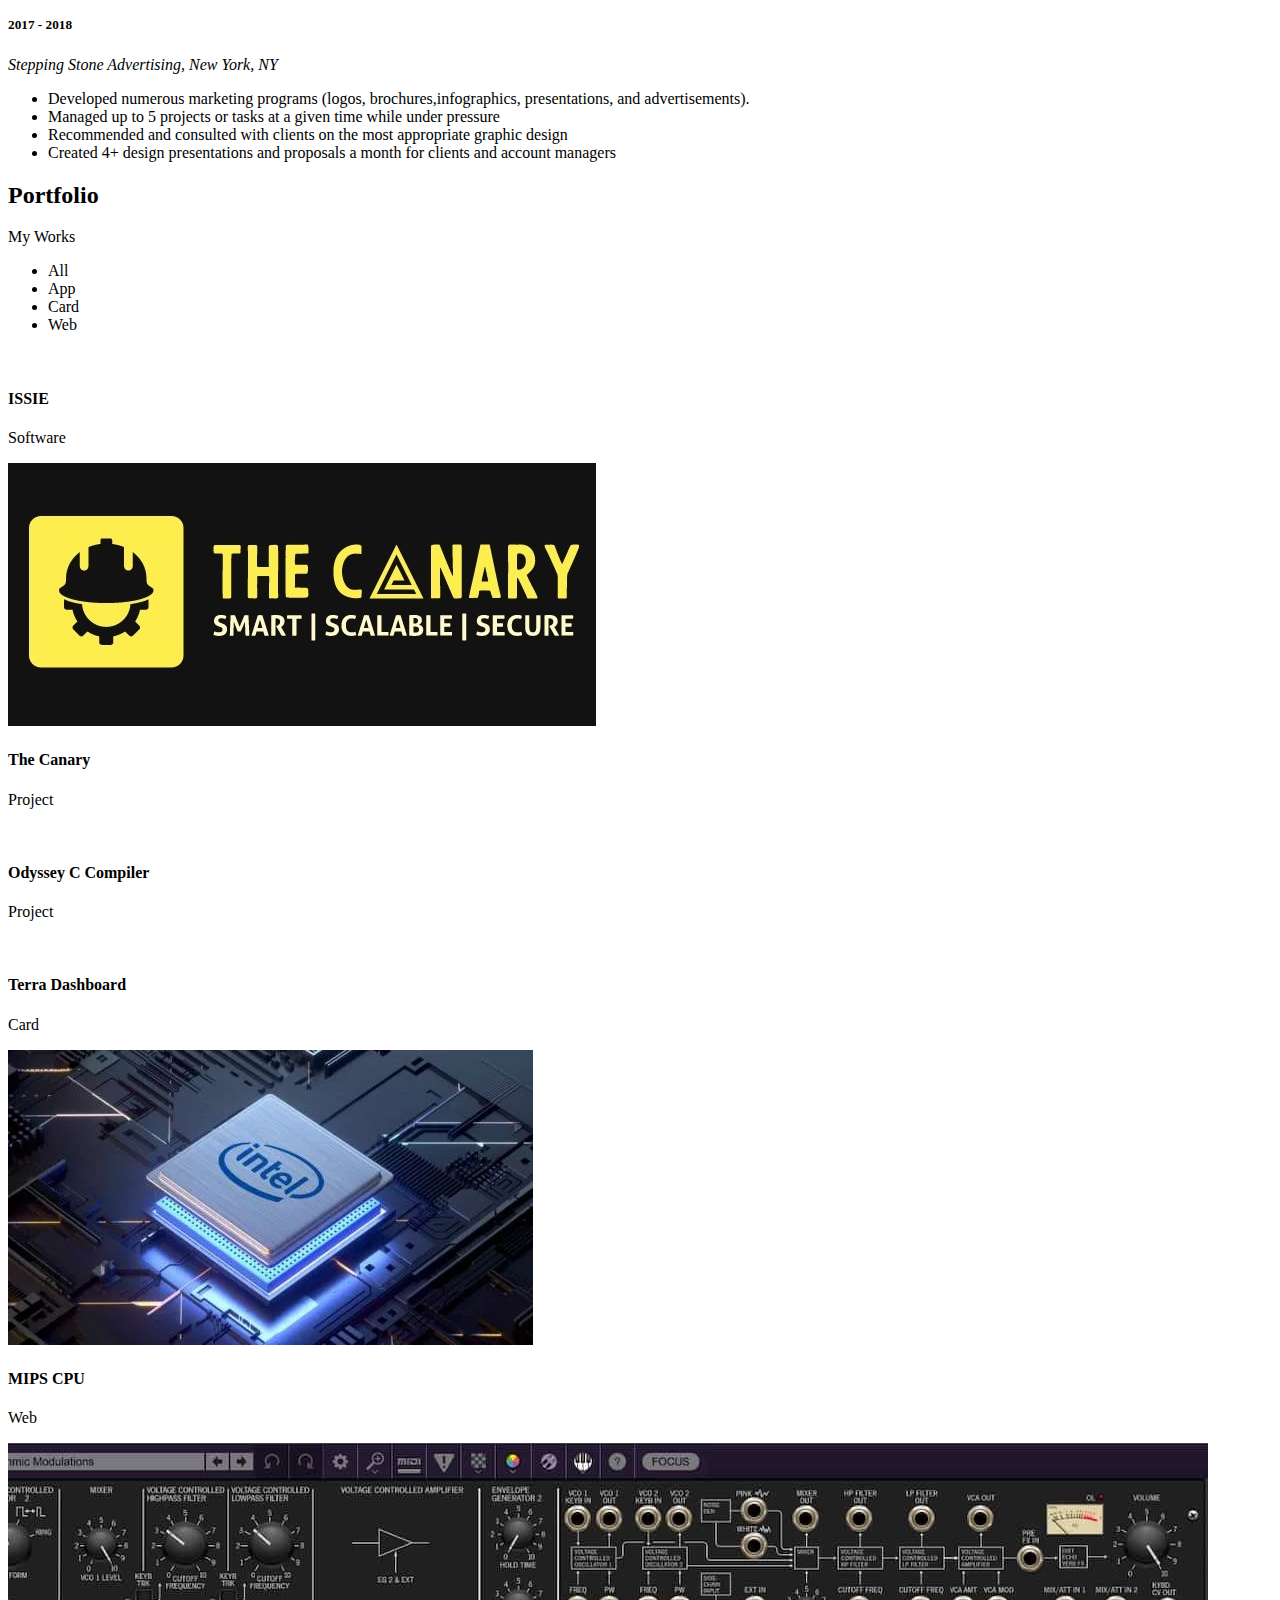
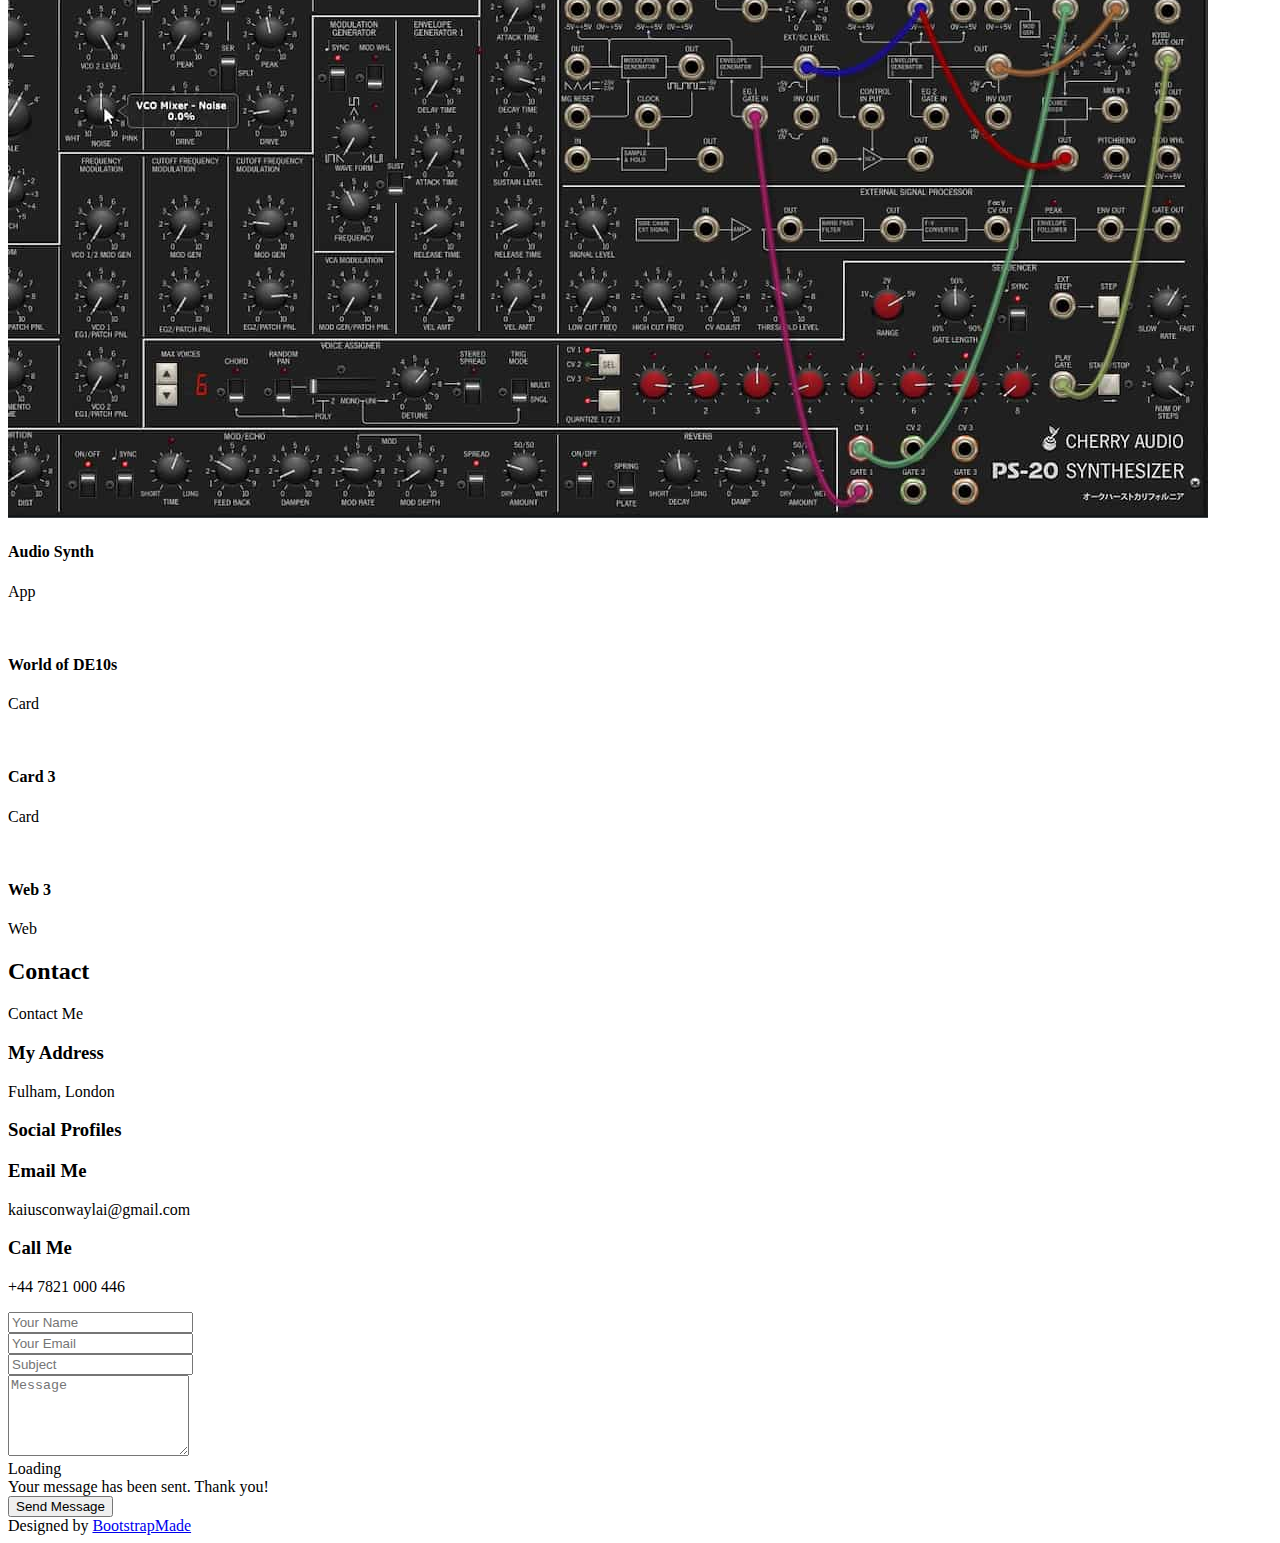
==== commit 9fc40fde: "changed some imgs" ====
--- a/index.html
+++ b/index.html
@@ -498,12 +498,12 @@
 
         <div class="col-lg-4 col-md-6 portfolio-item filter-web">
           <div class="portfolio-wrap">
-            <img src="assets/img/portfolio/portfolio-2.jpg" class="img-fluid" alt="">
+            <img src="assets/img/portfolio/canaryLogo.png" class="img-fluid" alt="">
             <div class="portfolio-info">
               <h4>The Canary</h4>
               <p>Project</p>
               <div class="portfolio-links">
-                <a href="assets/img/portfolio/portfolio-2.jpg" data-gallery="portfolioGallery" class="portfolio-lightbox" title="Web 3"><i class="bx bx-plus"></i></a>
+                <a href="assets/img/portfolio/canaryLogo.png" data-gallery="portfolioGallery" class="portfolio-lightbox" title="Web 3"><i class="bx bx-plus"></i></a>
                 <a href="portfolio/the-canary.html" data-gallery="portfolioDetailsGallery" data-glightbox="type: external" class="portfolio-details-lightbox" title="Portfolio Details"><i class="bx bx-link"></i></a>
               </div>
             </div>
@@ -540,12 +540,12 @@
 
         <div class="col-lg-4 col-md-6 portfolio-item filter-web">
           <div class="portfolio-wrap">
-            <img src="assets/img/portfolio/portfolio-5.jpg" class="img-fluid" alt="">
+            <img src="assets/img/portfolio/cpu.png" class="img-fluid" alt="">
             <div class="portfolio-info">
               <h4>MIPS CPU</h4>
               <p>Web</p>
               <div class="portfolio-links">
-                <a href="assets/img/portfolio/portfolio-5.jpg" data-gallery="portfolioGallery" class="portfolio-lightbox" title="Web 2"><i class="bx bx-plus"></i></a>
+                <a href="assets/img/portfolio/cpu.png" data-gallery="portfolioGallery" class="portfolio-lightbox" title="Web 2"><i class="bx bx-plus"></i></a>
                 <a href="portfolio/mips-cpu.html" data-gallery="portfolioDetailsGallery" data-glightbox="type: external" class="portfolio-details-lightbox" title="Portfolio Details"><i class="bx bx-link"></i></a>
               </div>
             </div>
@@ -554,12 +554,12 @@
 
         <div class="col-lg-4 col-md-6 portfolio-item filter-app">
           <div class="portfolio-wrap">
-            <img src="assets/img/portfolio/portfolio-6.jpg" class="img-fluid" alt="">
+            <img src="assets/img/portfolio/synth.png" class="img-fluid" alt="">
             <div class="portfolio-info">
               <h4>Audio Synth</h4>
               <p>App</p>
               <div class="portfolio-links">
-                <a href="assets/img/portfolio/portfolio-6.jpg" data-gallery="portfolioGallery" class="portfolio-lightbox" title="App 3"><i class="bx bx-plus"></i></a>
+                <a href="assets/img/portfolio/synth.png" data-gallery="portfolioGallery" class="portfolio-lightbox" title="App 3"><i class="bx bx-plus"></i></a>
                 <a href="portfolio/synth.html" data-gallery="portfolioDetailsGallery" data-glightbox="type: external" class="portfolio-details-lightbox" title="Portfolio Details"><i class="bx bx-link"></i></a>
               </div>
             </div>
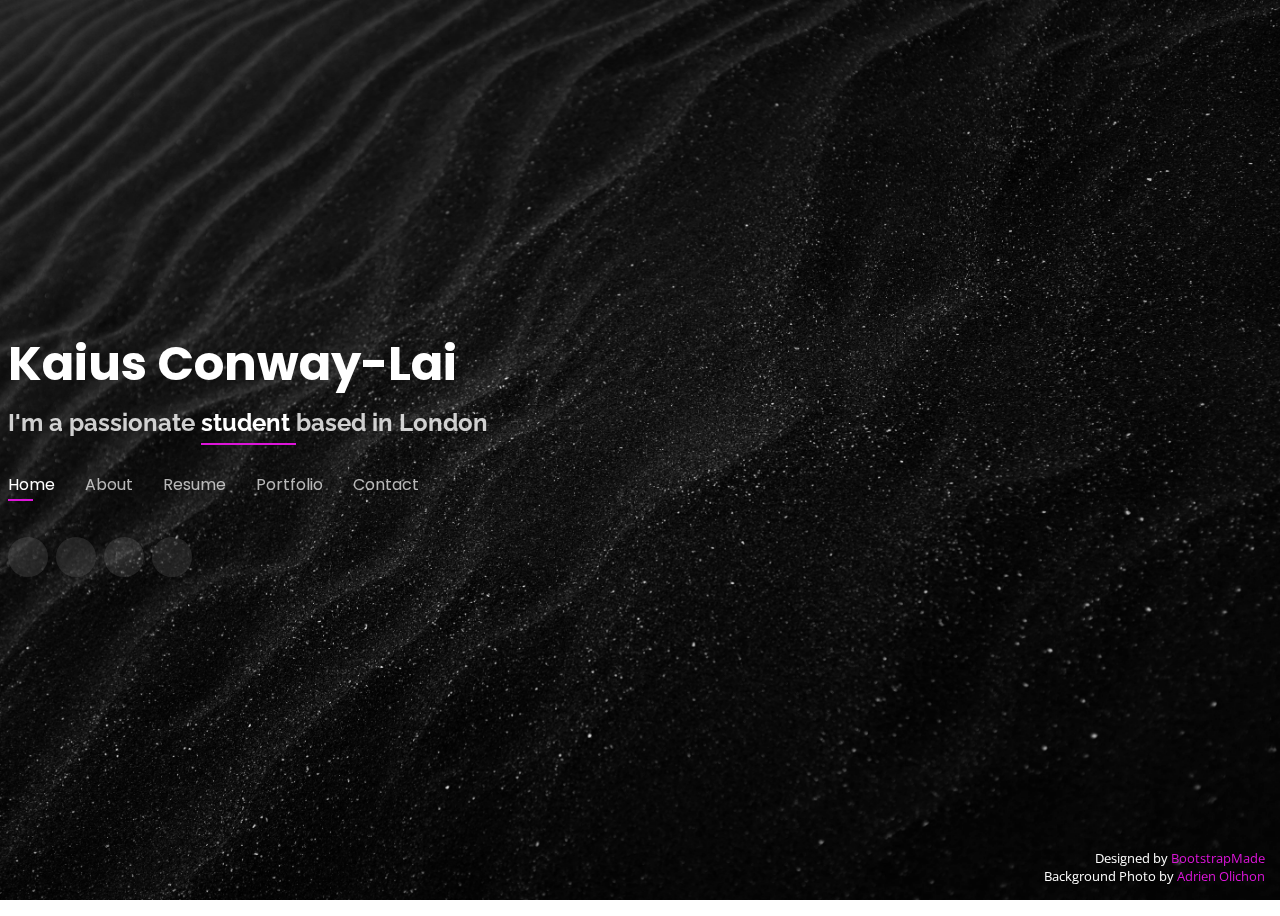
==== commit 1fa221ee: "final" ====
--- a/index.html
+++ b/index.html
@@ -62,6 +62,7 @@
         <a href="https://www.instagram.com/kaiconwaylai/" class="instagram" target="_blank"><i class="bi bi-instagram"></i></a>
         <a href="https://www.linkedin.com/in/kaiconwaylai/" class="linkedin" target="_blank"><i class="bi bi-linkedin"></i></a>
         <a href="https://github.com/kaiconwaylai" class="github" target="_blank"><i class="bi bi-github"></i></a>
+        <a href="/assets/docs/Kaius_Conway-Lai_Resume.pdf" download="Kaius_Conway-Lai_Resume" class="pdf" target="_blank"><i class="bi-file-pdf-fill"></i></a>            
       </div>
 
     </div>
@@ -99,7 +100,7 @@
             <div class="col-lg-6">
               <ul>
                 <li><i class="bi bi-chevron-right"></i> <strong>Age:</strong> <span>21</span></li>
-                <li><i class="bi bi-chevron-right"></i> <strong>Degree:</strong> <span>MEng</span></li>
+                <li><i class="bi bi-chevron-right"></i> <strong>Degree:</strong> <span>Masters in Computer Engineering</span></li>
                 <li><i class="bi bi-chevron-right"></i> <strong>Email:</strong> <span>kaiusconwaylai@gmail.com</span></li>
                 <li><i class="bi bi-chevron-right"></i> <strong>Freelance:</strong> <span>Available</span></li>
               </ul>
@@ -166,46 +167,21 @@
         <div class="col-lg-6">
 
           <div class="progress">
-            <span class="skill">C++ <i class="val">100%</i></span>
-            <div class="progress-bar-wrap">
-              <div class="progress-bar" role="progressbar" aria-valuenow="100" aria-valuemin="0" aria-valuemax="100"></div>
-            </div>
-          </div>
-
-          <div class="progress">
-            <span class="skill">JavaScript <i class="val">90%</i></span>
-            <div class="progress-bar-wrap">
-              <div class="progress-bar" role="progressbar" aria-valuenow="90" aria-valuemin="0" aria-valuemax="100"></div>
-            </div>
-          </div>
-
-          <div class="progress">
-            <span class="skill">Python <i class="val">75%</i></span>
-            <div class="progress-bar-wrap">
-              <div class="progress-bar" role="progressbar" aria-valuenow="75" aria-valuemin="0" aria-valuemax="100"></div>
-            </div>
-          </div>
-
-        </div>
-
-        <div class="col-lg-6">
-
-          <div class="progress">
-            <span class="skill">F# <i class="val">80%</i></span>
+            <span class="skill">C++ <i class="val">Advanced</i></span>
             <div class="progress-bar-wrap">
               <div class="progress-bar" role="progressbar" aria-valuenow="80" aria-valuemin="0" aria-valuemax="100"></div>
             </div>
           </div>
 
           <div class="progress">
-            <span class="skill">Assembly(PICAXE/MIPS) <i class="val">90%</i></span>
+            <span class="skill">JavaScript <i class="val">Proficient</i></span>
             <div class="progress-bar-wrap">
-              <div class="progress-bar" role="progressbar" aria-valuenow="90" aria-valuemin="0" aria-valuemax="100"></div>
+              <div class="progress-bar" role="progressbar" aria-valuenow="70" aria-valuemin="0" aria-valuemax="100"></div>
             </div>
           </div>
 
           <div class="progress">
-            <span class="skill">HTML/CSS <i class="val">55%</i></span>
+            <span class="skill">Python <i class="val">Competent</i></span>
             <div class="progress-bar-wrap">
               <div class="progress-bar" role="progressbar" aria-valuenow="55" aria-valuemin="0" aria-valuemax="100"></div>
             </div>
@@ -213,6 +189,31 @@
 
         </div>
 
+        <div class="col-lg-6">
+
+          <div class="progress">
+            <span class="skill">F# <i class="val">Proficient</i></span>
+            <div class="progress-bar-wrap">
+              <div class="progress-bar" role="progressbar" aria-valuenow="70" aria-valuemin="0" aria-valuemax="100"></div>
+            </div>
+          </div>
+
+          <div class="progress">
+            <span class="skill">Databases <i class="val">Proficient</i></span>
+            <div class="progress-bar-wrap">
+              <div class="progress-bar" role="progressbar" aria-valuenow="65" aria-valuemin="0" aria-valuemax="100"></div>
+            </div>
+          </div>
+
+          <div class="progress">
+            <span class="skill">HTML/CSS <i class="val">Competent</i></span>
+            <div class="progress-bar-wrap">
+              <div class="progress-bar" role="progressbar" aria-valuenow="50" aria-valuemin="0" aria-valuemax="100"></div>
+            </div>
+          </div>
+
+        </div>
+
       </div>
 
     </div><!-- End Skills -->
@@ -227,81 +228,81 @@
       <div class="row">
         <div class="col-lg-3 col-md-4">
           <div class="icon-box">
-            <i class="ri-store-line" style="color: #ffbb2c;"></i>
+            <i class="ri-cpu-line" style="color: #ffbb2c;"></i>
             <h3>Low Level Programing</h3>
           </div>
         </div>
         <div class="col-lg-3 col-md-4 mt-4 mt-md-0">
           <div class="icon-box">
-            <i class="ri-bar-chart-box-line" style="color: #5578ff;"></i>
+            <i class="ri-cpu-fill" style="color: #5578ff;"></i>
             <h3>Computer Architecture</h3>
           </div>
         </div>
         <div class="col-lg-3 col-md-4 mt-4 mt-md-0">
           <div class="icon-box">
-            <i class="ri-calendar-todo-line" style="color: #e80368;"></i>
+            <i class="ri-flow-chart" style="color: #e80368;"></i>
             <h3>Machine Learning</h3>
           </div>
         </div>
         <div class="col-lg-3 col-md-4 mt-4 mt-lg-0">
           <div class="icon-box">
-            <i class="ri-paint-brush-line" style="color: #e361ff;"></i>
+            <i class="ri-sensor-fill" style="color: #e361ff;"></i>
             <h3>Embedded Systems</h3>
           </div>
         </div>
         <div class="col-lg-3 col-md-4 mt-4">
           <div class="icon-box">
-            <i class="ri-database-2-line" style="color: #47aeff;"></i>
+            <i class="ri-football-fill" style="color: #47aeff;"></i>
             <h3>Football</h3>
           </div>
         </div>
         <div class="col-lg-3 col-md-4 mt-4">
           <div class="icon-box">
-            <i class="ri-gradienter-line" style="color: #ffa76e;"></i>
+            <i class="ri-headphone-fill" style="color: #ffa76e;"></i>
             <h3>Music</h3>
           </div>
         </div>
         <div class="col-lg-3 col-md-4 mt-4">
           <div class="icon-box">
-            <i class="ri-file-list-3-line" style="color: #11dbcf;"></i>
+            <i class="ri-basketball-line" style="color: #11dbcf;"></i>
             <h3>Basketball</h3>
           </div>
         </div>
         <div class="col-lg-3 col-md-4 mt-4">
           <div class="icon-box">
-            <i class="ri-price-tag-2-line" style="color: #4233ff;"></i>
+            <i class="ri-ink-bottle-fill" style="color: #4233ff;"></i>
             <h3>Fragrance</h3>
           </div>
         </div>
         <div class="col-lg-3 col-md-4 mt-4">
           <div class="icon-box">
-            <i class="ri-anchor-line" style="color: #b2904f;"></i>
-            <h3>Dirada Pack</h3>
-          </div>
-        </div>
-        <div class="col-lg-3 col-md-4 mt-4">
-          <div class="icon-box">
-            <i class="ri-disc-line" style="color: #b20969;"></i>
-            <h3>Moton Ideal</h3>
-          </div>
-        </div>
-        <div class="col-lg-3 col-md-4 mt-4">
-          <div class="icon-box">
-            <i class="ri-base-station-line" style="color: #ff5828;"></i>
-            <h3>Verdo Park</h3>
-          </div>
-        </div>
-        <div class="col-lg-3 col-md-4 mt-4">
-          <div class="icon-box">
-            <i class="ri-fingerprint-line" style="color: #29cc61;"></i>
-            <h3>Fragrance</h3>
+            <i class="ri-bank-line" style="color: #b2904f;"></i>
+            <h3>Finance</h3>
+          </div>
+        </div>
+        <div class="col-lg-3 col-md-4 mt-4">
+          <div class="icon-box">
+            <i class="ri-bit-coin-fill" style="color: #b20969;"></i>
+            <h3>Cryptocurrency</h3>
+          </div>
+        </div>
+        <div class="col-lg-3 col-md-4 mt-4">
+          <div class="icon-box">
+            <i class="ri-steam-fill" style="color: #ff5828;"></i>
+            <h3>Games</h3>
+          </div>
+        </div>
+        <div class="col-lg-3 col-md-4 mt-4">
+          <div class="icon-box">
+            <i class="ri-run-line" style="color: #29cc61;"></i>
+            <h3>Fitness</h3>
           </div>
         </div>
       </div>
 
     </div><!-- End Interests -->
 
-    <!-- ======= Testimonials ======= -->
+    <!-- ======= Testimonials ======= 
     <div class="testimonials container">
 
       <div class="section-title">
@@ -322,7 +323,7 @@
               <h3>Saul Goodman</h3>
               <h4>Ceo &amp; Founder</h4>
             </div>
-          </div><!-- End testimonial item -->
+          </div>
 
           <div class="swiper-slide">
             <div class="testimonial-item">
@@ -335,7 +336,7 @@
               <h3>Sara Wilsson</h3>
               <h4>Designer</h4>
             </div>
-          </div><!-- End testimonial item -->
+          </div>
 
           <div class="swiper-slide">
             <div class="testimonial-item">
@@ -348,7 +349,7 @@
               <h3>Jena Karlis</h3>
               <h4>Store Owner</h4>
             </div>
-          </div><!-- End testimonial item -->
+          </div>
 
           <div class="swiper-slide">
             <div class="testimonial-item">
@@ -361,7 +362,7 @@
               <h3>Matt Brandon</h3>
               <h4>Freelancer</h4>
             </div>
-          </div><!-- End testimonial item -->
+          </div>
 
           <div class="swiper-slide">
             <div class="testimonial-item">
@@ -374,7 +375,7 @@
               <h3>John Larson</h3>
               <h4>Entrepreneur</h4>
             </div>
-          </div><!-- End testimonial item -->
+          </div>
 
         </div>
         <div class="swiper-pagination"></div>
@@ -399,31 +400,33 @@
 
       <div class="row">
         <div class="col-lg-6">
-          <h3 class="resume-title">Sumary</h3>
-          <div class="resume-item pb-0">
-            <h4>Kai Conway-Lai</h4>
-            <p><em>Innovative and deadline-driven Graphic Designer with 3+ years of experience designing and developing user-centered digital/print marketing material from initial concept to final, polished deliverable.</em></p>
-            <p>
-            <ul>
-              <li>Fulham, London</li>
-              <li>+44 7821 000 446</li>
-              <li>kaiusconwaylai@gmail.com</li>
-            </ul>
-            </p>
-          </div>
-
+          
           <h3 class="resume-title">Education</h3>
           <div class="resume-item">
             <h4>Master of Electronic &amp; Information Engineering</h4>
             <h5>2019 - 2023</h5>
             <p><em>Imperial College London, London</em></p>
-            <p>Qui deserunt veniam. Et sed aliquam labore tempore sed quisquam iusto autem sit. Ea vero voluptatum qui ut dignissimos deleniti nerada porti sand markend</p>
+            <p>
+              <ul>
+                <li>Member of both EEE and Computing and so take modules from both departments</li>
+                <li>Active member in Football and EE society</li>
+                <li>Averaging a 2.1 across all 3 Years</li>
+                <li>STEM Outreach ambassador</li>
+                <li>Volunteered as an EESoc 'Parent' to help support incoming first years every year</li>
+              </ul>
+            </p>
           </div>
           <div class="resume-item">
             <h4>A-Levels &amp; GCSEs</h4>
             <h5>2012 - 2019</h5>
             <p><em>The Manchester Grammar School, Manchester</em></p>
-            <p>Quia nobis sequi est occaecati aut. Repudiandae et iusto quae reiciendis et quis Eius vel ratione eius unde vitae rerum voluptates asperiores voluptatem Earum molestiae consequatur neque etlon sader mart dila</p>
+            <p>
+              <ul>
+                <li>Finished 2nd place in the Southampton Cryptography Competition</li>
+                <li>Volunteered as form prefect + helping after school speakers</li>
+                <li>Participated in multiple Physics / Maths Olympiads</li>
+              </ul>
+            </p>
           </div>
         </div>
         <div class="col-lg-6">
@@ -434,26 +437,19 @@
             <p><em>Publicis Sapient, London </em></p>
             <p>
             <ul>
-              <li>Lead in the design, development, and implementation of the graphic, layout, and production communication materials</li>
-              <li>Delegate tasks to the 7 members of the design team and provide counsel on all aspects of the project. </li>
-              <li>Supervise the assessment of all graphic materials in order to ensure quality and accuracy of the design</li>
-              <li>Oversee the efficient use of production project budgets ranging from $2,000 - $25,000</li>
+              <li>Participated in 4 weeks of full-stack training including:
+                <ul>
+                  <li>Java</li>
+                  <li>JavaScript</li>
+                  <li>HTML + CSS</li>
+                  <li>Databases</li>
+                </ul>
+              </li>
+              <li>Developed a project for a retail client and presented in front of the cohort</li>
             </ul>
             </p>
           </div>
-          <div class="resume-item">
-            <h4>Graphic design specialist</h4>
-            <h5>2017 - 2018</h5>
-            <p><em>Stepping Stone Advertising, New York, NY</em></p>
-            <p>
-            <ul>
-              <li>Developed numerous marketing programs (logos, brochures,infographics, presentations, and advertisements).</li>
-              <li>Managed up to 5 projects or tasks at a given time while under pressure</li>
-              <li>Recommended and consulted with clients on the most appropriate graphic design</li>
-              <li>Created 4+ design presentations and proposals a month for clients and account managers</li>
-            </ul>
-            </p>
-          </div>
+
         </div>
       </div>
 
@@ -469,7 +465,7 @@
         <p>My Works</p>
       </div>
 
-      <div class="row">
+      <!-- <div class="row">
         <div class="col-lg-12 d-flex justify-content-center">
           <ul id="portfolio-flters">
             <li data-filter="*" class="filter-active">All</li>
@@ -478,18 +474,18 @@
             <li data-filter=".filter-web">Web</li>
           </ul>
         </div>
-      </div>
+      </div> -->
 
       <div class="row portfolio-container">
 
         <div class="col-lg-4 col-md-6 portfolio-item filter-app">
           <div class="portfolio-wrap">
-            <img src="assets/img/portfolio/portfolio-1.jpg" class="img-fluid" alt="">
+            <img src="assets/img/portfolio/issieCircuit.png" class="img-fluid" alt="a picture of an Issie circuit design">
             <div class="portfolio-info">
               <h4>ISSIE</h4>
-              <p>Software</p>
+              <p>Software Development</p>
               <div class="portfolio-links">
-                <a href="assets/img/portfolio/portfolio-1.jpg" data-gallery="portfolioGallery" class="portfolio-lightbox" title="App 1"><i class="bx bx-plus"></i></a>
+                <!-- <a href="assets/img/portfolio/issieCircuit.png" data-gallery="portfolioGallery" class="portfolio-lightbox" title="App 1"><i class="bx bx-plus"></i></a> -->
                 <a href="portfolio/issie.html" data-gallery="portfolioDetailsGallery" data-glightbox="type: external" class="portfolio-details-lightbox" title="Portfolio Details"><i class="bx bx-link"></i></a>
               </div>
             </div>
@@ -501,9 +497,9 @@
             <img src="assets/img/portfolio/canaryLogo.png" class="img-fluid" alt="">
             <div class="portfolio-info">
               <h4>The Canary</h4>
-              <p>Project</p>
+              <p>Embedded Project</p>
               <div class="portfolio-links">
-                <a href="assets/img/portfolio/canaryLogo.png" data-gallery="portfolioGallery" class="portfolio-lightbox" title="Web 3"><i class="bx bx-plus"></i></a>
+                <!-- <a href="assets/img/portfolio/canaryLogo.png" data-gallery="portfolioGallery" class="portfolio-lightbox" title="Web 3"><i class="bx bx-plus"></i></a> -->
                 <a href="portfolio/the-canary.html" data-gallery="portfolioDetailsGallery" data-glightbox="type: external" class="portfolio-details-lightbox" title="Portfolio Details"><i class="bx bx-link"></i></a>
               </div>
             </div>
@@ -515,9 +511,9 @@
             <img src="assets/img/portfolio/c_logo.png" class="img-fluid" alt="" width="">
             <div class="portfolio-info">
               <h4>Odyssey C Compiler</h4>
-              <p>Project</p>
+              <p>Compilers</p>
               <div class="portfolio-links">
-                <a href="assets/img/portfolio/c_logo.png" data-gallery="portfolioGallery" class="portfolio-lightbox" title="C Compiler"><i class="bx bx-plus"></i></a>
+                <!-- <a href="assets/img/portfolio/c_logo.png" data-gallery="portfolioGallery" class="portfolio-lightbox" title="C Compiler"><i class="bx bx-plus"></i></a> -->
                 <a href="portfolio/odyssc.html" data-gallery="portfolioDetailsGallery" data-glightbox="type: external" class="portfolio-details-lightbox" title="Portfolio Details"><i class="bx bx-link"></i></a>
               </div>
             </div>
@@ -529,9 +525,9 @@
             <img src="assets/img/portfolio/terra-logo.png" class="img-fluid" alt="" width="275px">
             <div class="portfolio-info">
               <h4>Terra Dashboard</h4>
-              <p>Card</p>
+              <p>Web App</p>
               <div class="portfolio-links">
-                <a href="assets/img/portfolio/terra-logo.png" data-gallery="portfolioGallery" class="portfolio-lightbox" title="Card 2"><i class="bx bx-plus"></i></a>
+                <!-- <a href="assets/img/portfolio/terra-logo.png" data-gallery="portfolioGallery" class="portfolio-lightbox" title="Card 2"><i class="bx bx-plus"></i></a> -->
                 <a href="portfolio/terra.html" data-gallery="portfolioDetailsGallery" data-glightbox="type: external" class="portfolio-details-lightbox" title="Portfolio Details"><i class="bx bx-link"></i></a>
               </div>
             </div>
@@ -543,9 +539,9 @@
             <img src="assets/img/portfolio/cpu.png" class="img-fluid" alt="">
             <div class="portfolio-info">
               <h4>MIPS CPU</h4>
-              <p>Web</p>
+              <p>CPU Architecture</p>
               <div class="portfolio-links">
-                <a href="assets/img/portfolio/cpu.png" data-gallery="portfolioGallery" class="portfolio-lightbox" title="Web 2"><i class="bx bx-plus"></i></a>
+                <!-- <a href="assets/img/portfolio/cpu.png" data-gallery="portfolioGallery" class="portfolio-lightbox" title="Web 2"><i class="bx bx-plus"></i></a> -->
                 <a href="portfolio/mips-cpu.html" data-gallery="portfolioDetailsGallery" data-glightbox="type: external" class="portfolio-details-lightbox" title="Portfolio Details"><i class="bx bx-link"></i></a>
               </div>
             </div>
@@ -557,9 +553,9 @@
             <img src="assets/img/portfolio/synth.png" class="img-fluid" alt="">
             <div class="portfolio-info">
               <h4>Audio Synth</h4>
-              <p>App</p>
+              <p>Circuit Design</p>
               <div class="portfolio-links">
-                <a href="assets/img/portfolio/synth.png" data-gallery="portfolioGallery" class="portfolio-lightbox" title="App 3"><i class="bx bx-plus"></i></a>
+                <!-- <a href="assets/img/portfolio/synth.png" data-gallery="portfolioGallery" class="portfolio-lightbox" title="App 3"><i class="bx bx-plus"></i></a> -->
                 <a href="portfolio/synth.html" data-gallery="portfolioDetailsGallery" data-glightbox="type: external" class="portfolio-details-lightbox" title="Portfolio Details"><i class="bx bx-link"></i></a>
               </div>
             </div>
@@ -568,41 +564,13 @@
 
         <div class="col-lg-4 col-md-6 portfolio-item filter-card">
           <div class="portfolio-wrap">
-            <img src="assets/img/portfolio/portfolio-7.jpg" class="img-fluid" alt="">
+            <img src="assets/img/portfolio/de10s1.png" class="img-fluid" alt="">
             <div class="portfolio-info">
               <h4>World of DE10s</h4>
-              <p>Card</p>
+              <p>Game</p>
               <div class="portfolio-links">
-                <a href="assets/img/portfolio/portfolio-7.jpg" data-gallery="portfolioGallery" class="portfolio-lightbox" title="Card 1"><i class="bx bx-plus"></i></a>
+                <!-- <a href="assets/img/portfolio/de10s1.png" data-gallery="portfolioGallery" class="portfolio-lightbox" title="Card 1"><i class="bx bx-plus"></i></a> -->
                 <a href="portfolio/world.html" data-gallery="portfolioDetailsGallery" data-glightbox="type: external" class="portfolio-details-lightbox" title="Portfolio Details"><i class="bx bx-link"></i></a>
-              </div>
-            </div>
-          </div>
-        </div>
-
-        <div class="col-lg-4 col-md-6 portfolio-item filter-card">
-          <div class="portfolio-wrap">
-            <img src="assets/img/portfolio/portfolio-8.jpg" class="img-fluid" alt="">
-            <div class="portfolio-info">
-              <h4>Card 3</h4>
-              <p>Card</p>
-              <div class="portfolio-links">
-                <a href="assets/img/portfolio/portfolio-8.jpg" data-gallery="portfolioGallery" class="portfolio-lightbox" title="Card 3"><i class="bx bx-plus"></i></a>
-                <a href="portfolio-details.html" data-gallery="portfolioDetailsGallery" data-glightbox="type: external" class="portfolio-details-lightbox" title="Portfolio Details"><i class="bx bx-link"></i></a>
-              </div>
-            </div>
-          </div>
-        </div>
-
-        <div class="col-lg-4 col-md-6 portfolio-item filter-web">
-          <div class="portfolio-wrap">
-            <img src="assets/img/portfolio/portfolio-9.jpg" class="img-fluid" alt="">
-            <div class="portfolio-info">
-              <h4>Web 3</h4>
-              <p>Web</p>
-              <div class="portfolio-links">
-                <a href="assets/img/portfolio/portfolio-9.jpg" data-gallery="portfolioGallery" class="portfolio-lightbox" title="Web 3"><i class="bx bx-plus"></i></a>
-                <a href="portfolio-details.html" data-gallery="portfolioDetailsGallery" data-glightbox="type: external" class="portfolio-details-lightbox" title="Portfolio Details"><i class="bx bx-link"></i></a>
               </div>
             </div>
           </div>
@@ -640,6 +608,7 @@
               <!-- <a href="#" class="twitter"><i class="bi bi-twitter"></i></a> --->
               <a href="https://www.instagram.com/kaiconwaylai/" class="instagram" target="_blank"><i class="bi bi-instagram"></i></a>
               <a href="https://www.linkedin.com/in/kaiconwaylai/" class="linkedin" target="_blank"><i class="bi bi-linkedin"></i></a>
+              <a href="/assets/docs/Kaius_Conway-Lai_Resume.pdf" download="Kaius_Conway-Lai_Resume" class="pdf" target="_blank"><i class="bi-file-pdf-fill"></i></a>            
               <a href="https://github.com/kaiconwaylai" class="github" target="_blank"><i class="bi bi-github"></i></a> 
 
             </div>
@@ -662,7 +631,7 @@
         </div>
       </div>
 
-      <form action="forms/contact.php" method="post" role="form" class="php-email-form mt-4">
+      <!-- <form action="forms/contact.php" method="post" role="form" class="php-email-form mt-4">
         <div class="row">
           <div class="col-md-6 form-group">
             <input type="text" name="name" class="form-control" id="name" placeholder="Your Name" required>
@@ -683,7 +652,7 @@
           <div class="sent-message">Your message has been sent. Thank you!</div>
         </div>
         <div class="text-center"><button type="submit">Send Message</button></div>
-      </form>
+      </form> -->
 
     </div>
   </section><!-- End Contact Section -->
@@ -693,7 +662,9 @@
     <!-- You can delete the links only if you purchased the pro version. -->
     <!-- Licensing information: https://bootstrapmade.com/license/ -->
     <!-- Purchase the pro version with working PHP/AJAX contact form: https://bootstrapmade.com/personal-free-resume-bootstrap-template/ -->
-    Designed by <a href="https://bootstrapmade.com/">BootstrapMade</a>
+    Designed by <a href="https://bootstrapmade.com/" target="_blank">BootstrapMade</a>
+  </br>
+    Background Photo by <a href="https://www.pexels.com/photo/black-sand-dunes-2387793/" target="_blank"> Adrien Olichon</a>
   </div>
 
   <!-- Vendor JS Files -->
--- a/assets/css/style.css
+++ b/assets/css/style.css
@@ -0,0 +1,1031 @@
+/**
+* Template Name: Personal - v4.7.0
+* Template URL: https://bootstrapmade.com/personal-free-resume-bootstrap-template/
+* Author: BootstrapMade.com
+* License: https://bootstrapmade.com/license/
+*/
+
+/*--------------------------------------------------------------
+# General
+--------------------------------------------------------------*/
+body {
+  font-family: "Open Sans", sans-serif;
+  background-color: #040404;
+  color: #fff;
+  position: relative;
+  background: transparent;
+}
+body::before {
+  content: "";
+  position: fixed;
+  background: #040404 url("../img/pexels-adrien-olichon-2387793.jpg") top right no-repeat;
+  background-size: cover;
+  left: 0;
+  right: 0;
+  top: 0;
+  height: 100vh;
+  z-index: -1;
+}
+@media (min-width: 1024px) {
+  body::before {
+    background-attachment: fixed;
+  }
+}
+
+a {
+  color: #dd15da;
+  text-decoration: none;
+}
+
+a:hover {
+  color: #35e888;
+  text-decoration: none;
+}
+
+h1, h2, h3, h4, h5, h6 {
+  font-family: "Raleway", sans-serif;
+}
+
+/*--------------------------------------------------------------
+# Header
+--------------------------------------------------------------*/
+#header {
+  transition: ease-in-out 0.3s;
+  position: relative;
+  height: 100vh;
+  display: flex;
+  align-items: center;
+  z-index: 997;
+  overflow-y: auto;
+}
+#header * {
+  transition: ease-in-out 0.3s;
+}
+#header h1 {
+  font-size: 48px;
+  margin: 0;
+  padding: 0;
+  line-height: 1;
+  font-weight: 700;
+  font-family: "Poppins", sans-serif;
+}
+#header h1 a, #header h1 a:hover {
+  color: #fff;
+  line-height: 1;
+  display: inline-block;
+}
+#header h2 {
+  font-size: 24px;
+  margin-top: 20px;
+  color: rgba(255, 255, 255, 0.8);
+}
+#header h2 span {
+  color: #fff;
+  border-bottom: 2px solid #dd15da;
+  padding-bottom: 6px;
+}
+#header img {
+  padding: 0;
+  margin: 0;
+}
+#header .social-links {
+  margin-top: 40px;
+  display: flex;
+}
+#header .social-links a {
+  font-size: 16px;
+  display: flex;
+  justify-content: center;
+  align-items: center;
+  background: rgba(255, 255, 255, 0.1);
+  color: #fff;
+  line-height: 1;
+  margin-right: 8px;
+  border-radius: 50%;
+  width: 40px;
+  height: 40px;
+}
+#header .social-links a:hover {
+  background: #dd15da;
+}
+@media (max-width: 992px) {
+  #header h1 {
+    font-size: 36px;
+  }
+  #header h2 {
+    font-size: 20px;
+    line-height: 30px;
+  }
+  #header .social-links {
+    margin-top: 15px;
+  }
+  #header .container {
+    display: flex;
+    flex-direction: column;
+    align-items: center;
+  }
+}
+
+/* Header Top */
+#header.header-top {
+  height: 80px;
+  position: fixed;
+  left: 0;
+  top: 0;
+  right: 0;
+  background: rgba(0, 0, 0, 0.9);
+}
+#header.header-top .social-links, #header.header-top h2 {
+  display: none;
+}
+#header.header-top h1 {
+  margin-right: auto;
+  font-size: 36px;
+}
+#header.header-top .container {
+  display: flex;
+  align-items: center;
+}
+#header.header-top .navbar {
+  margin: 0;
+}
+@media (max-width: 768px) {
+  #header.header-top {
+    height: 60px;
+  }
+  #header.header-top h1 {
+    font-size: 26px;
+  }
+}
+
+/*--------------------------------------------------------------
+# Navigation Menu
+--------------------------------------------------------------*/
+/**
+* Desktop Navigation 
+*/
+.navbar {
+  padding: 0;
+  margin-top: 35px;
+}
+.navbar ul {
+  margin: 0;
+  padding: 0;
+  display: flex;
+  list-style: none;
+  align-items: center;
+}
+.navbar li {
+  position: relative;
+}
+.navbar li + li {
+  margin-left: 30px;
+}
+.navbar a, .navbar a:focus {
+  display: flex;
+  align-items: center;
+  justify-content: space-between;
+  padding: 0;
+  font-family: "Poppins", sans-serif;
+  font-size: 16px;
+  font-weight: 400;
+  color: rgba(255, 255, 255, 0.7);
+  white-space: nowrap;
+  transition: 0.3s;
+}
+.navbar a i, .navbar a:focus i {
+  font-size: 12px;
+  line-height: 0;
+  margin-left: 5px;
+}
+.navbar a:before {
+  content: "";
+  position: absolute;
+  width: 0;
+  height: 2px;
+  bottom: -4px;
+  left: 0;
+  background-color: #dd15da;
+  visibility: hidden;
+  width: 0px;
+  transition: all 0.3s ease-in-out 0s;
+}
+.navbar a:hover:before, .navbar li:hover > a:before, .navbar .active:before {
+  visibility: visible;
+  width: 25px;
+}
+.navbar a:hover, .navbar .active, .navbar .active:focus, .navbar li:hover > a {
+  color: #fff;
+}
+
+/**
+* Mobile Navigation 
+*/
+.mobile-nav-toggle {
+  color: #fff;
+  font-size: 28px;
+  cursor: pointer;
+  display: none;
+  line-height: 0;
+  transition: 0.5s;
+  position: fixed;
+  right: 15px;
+  top: 15px;
+}
+
+@media (max-width: 991px) {
+  .mobile-nav-toggle {
+    display: block;
+  }
+
+  .navbar ul {
+    display: none;
+  }
+}
+.navbar-mobile {
+  position: fixed;
+  overflow: hidden;
+  top: 0;
+  right: 0;
+  left: 0;
+  bottom: 0;
+  background: rgba(0, 0, 0, 0.9);
+  transition: 0.3s;
+  z-index: 999;
+  margin-top: 0;
+}
+.navbar-mobile .mobile-nav-toggle {
+  position: absolute;
+  top: 15px;
+  right: 15px;
+}
+.navbar-mobile ul {
+  display: block;
+  position: absolute;
+  top: 55px;
+  right: 15px;
+  bottom: 45px;
+  left: 15px;
+  padding: 10px 0;
+  overflow-y: auto;
+  transition: 0.3s;
+  border: 2px solid rgba(255, 255, 255, 0.2);
+}
+.navbar-mobile li {
+  padding: 12px 20px;
+}
+.navbar-mobile li + li {
+  margin: 0;
+}
+.navbar-mobile a, .navbar-mobile a:focus {
+  font-size: 16px;
+  position: relative;
+}
+
+/*--------------------------------------------------------------
+# Sections General
+--------------------------------------------------------------*/
+section {
+  overflow: hidden;
+  position: absolute;
+  width: 100%;
+  top: 140px;
+  bottom: 100%;
+  opacity: 0;
+  transition: ease-in-out 0.4s;
+  z-index: 2;
+}
+section.section-show {
+  top: 100px;
+  bottom: auto;
+  opacity: 1;
+  padding-bottom: 45px;
+}
+section .container {
+  background: rgba(0, 0, 0, 0.9);
+  padding: 30px;
+}
+@media (max-width: 768px) {
+  section {
+    top: 120px;
+  }
+  section.section-show {
+    top: 80px;
+  }
+}
+
+.section-title h2 {
+  font-size: 14px;
+  font-weight: 500;
+  padding: 0;
+  line-height: 1px;
+  margin: 0 0 20px 0;
+  letter-spacing: 2px;
+  text-transform: uppercase;
+  color: #aaaaaa;
+  font-family: "Poppins", sans-serif;
+}
+.section-title h2::after {
+  content: "";
+  width: 120px;
+  height: 1px;
+  display: inline-block;
+  background: #4ceb95;
+  margin: 4px 10px;
+}
+.section-title p {
+  margin: 0;
+  margin: -15px 0 15px 0;
+  font-size: 36px;
+  font-weight: 700;
+  text-transform: uppercase;
+  font-family: "Poppins", sans-serif;
+  color: #fff;
+}
+
+/*--------------------------------------------------------------
+# About
+--------------------------------------------------------------*/
+.about-me .content h3 {
+  font-weight: 700;
+  font-size: 26px;
+  color: #dd15da;
+}
+.about-me .content ul {
+  list-style: none;
+  padding: 0;
+}
+.about-me .content ul li {
+  margin-bottom: 20px;
+  display: flex;
+  align-items: center;
+}
+.about-me .content ul strong {
+  margin-right: 10px;
+}
+.about-me .content ul i {
+  font-size: 16px;
+  margin-right: 5px;
+  color: #dd15da;
+  line-height: 0;
+}
+.about-me .content p:last-child {
+  margin-bottom: 0;
+}
+
+/*--------------------------------------------------------------
+# Counts
+--------------------------------------------------------------*/
+.counts {
+  padding: 70px 0 60px;
+}
+.counts .count-box {
+  padding: 30px 30px 25px 30px;
+  width: 100%;
+  position: relative;
+  text-align: center;
+  background: rgba(255, 255, 255, 0.08);
+}
+.counts .count-box i {
+  position: absolute;
+  top: -25px;
+  left: 50%;
+  transform: translateX(-50%);
+  font-size: 24px;
+  background: rgba(255, 255, 255, 0.1);
+  padding: 12px;
+  color: #dd15da;
+  border-radius: 50px;
+  line-height: 0;
+}
+.counts .count-box span {
+  font-size: 36px;
+  display: block;
+  font-weight: 600;
+  color: #fff;
+}
+.counts .count-box p {
+  padding: 0;
+  margin: 0;
+  font-family: "Raleway", sans-serif;
+  font-size: 14px;
+}
+
+/*--------------------------------------------------------------
+# Skills
+--------------------------------------------------------------*/
+.skills .progress {
+  height: 60px;
+  display: block;
+  background: none;
+  border-radius: 0;
+}
+.skills .progress .skill {
+  padding: 10px 0;
+  margin: 0;
+  text-transform: uppercase;
+  display: block;
+  font-weight: 600;
+  font-family: "Poppins", sans-serif;
+  color: #fff;
+}
+.skills .progress .skill .val {
+  float: right;
+  font-style: normal;
+}
+.skills .progress-bar-wrap {
+  background: rgba(255, 255, 255, 0.2);
+}
+.skills .progress-bar {
+  width: 1px;
+  height: 10px;
+  transition: 0.9s;
+  background-color: #dd15da;
+}
+
+/*--------------------------------------------------------------
+# Interests
+--------------------------------------------------------------*/
+.interests .icon-box {
+  display: flex;
+  align-items: center;
+  padding: 20px;
+  background: rgba(255, 255, 255, 0.08);
+  transition: ease-in-out 0.3s;
+}
+.interests .icon-box i {
+  font-size: 32px;
+  padding-right: 10px;
+  line-height: 1;
+}
+.interests .icon-box h3 {
+  font-weight: 700;
+  margin: 0;
+  padding: 0;
+  line-height: 1;
+  font-size: 16px;
+  color: #fff;
+}
+.interests .icon-box:hover {
+  background: rgba(255, 255, 255, 0.12);
+}
+
+/*--------------------------------------------------------------
+# Testimonials
+--------------------------------------------------------------*/
+.testimonials .testimonials-carousel, .testimonials .testimonials-slider {
+  overflow: hidden;
+}
+.testimonials .testimonial-item {
+  box-sizing: content-box;
+  min-height: 320px;
+}
+.testimonials .testimonial-item .testimonial-img {
+  width: 90px;
+  border-radius: 50%;
+  margin: -40px 0 0 40px;
+  position: relative;
+  z-index: 2;
+  border: 6px solid rgba(255, 255, 255, 0.12);
+}
+.testimonials .testimonial-item h3 {
+  font-size: 18px;
+  font-weight: bold;
+  margin: 10px 0 5px 45px;
+  color: #fff;
+}
+.testimonials .testimonial-item h4 {
+  font-size: 14px;
+  color: #999;
+  margin: 0 0 0 45px;
+}
+.testimonials .testimonial-item .quote-icon-left, .testimonials .testimonial-item .quote-icon-right {
+  color: rgba(255, 255, 255, 0.25);
+  font-size: 26px;
+}
+.testimonials .testimonial-item .quote-icon-left {
+  display: inline-block;
+  left: -5px;
+  position: relative;
+}
+.testimonials .testimonial-item .quote-icon-right {
+  display: inline-block;
+  right: -5px;
+  position: relative;
+  top: 10px;
+}
+.testimonials .testimonial-item p {
+  font-style: italic;
+  margin: 0 15px 0 15px;
+  padding: 20px 20px 60px 20px;
+  background: rgba(255, 255, 255, 0.1);
+  position: relative;
+  border-radius: 6px;
+  position: relative;
+  z-index: 1;
+}
+.testimonials .swiper-pagination {
+  margin-top: 20px;
+  position: relative;
+}
+.testimonials .swiper-pagination .swiper-pagination-bullet {
+  width: 12px;
+  height: 12px;
+  opacity: 1;
+  background-color: rgba(255, 255, 255, 0.3);
+}
+.testimonials .swiper-pagination .swiper-pagination-bullet-active {
+  background-color: #dd15da;
+}
+
+/*--------------------------------------------------------------
+# Resume
+--------------------------------------------------------------*/
+.resume .resume-title {
+  font-size: 26px;
+  font-weight: 700;
+  margin-top: 20px;
+  margin-bottom: 20px;
+  color: #fff;
+}
+.resume .resume-item {
+  padding: 0 0 20px 20px;
+  margin-top: -2px;
+  border-left: 2px solid rgba(255, 255, 255, 0.2);
+  position: relative;
+}
+.resume .resume-item h4 {
+  line-height: 18px;
+  font-size: 18px;
+  font-weight: 600;
+  text-transform: uppercase;
+  font-family: "Poppins", sans-serif;
+  color: #dd15da;
+  margin-bottom: 10px;
+}
+.resume .resume-item h5 {
+  font-size: 16px;
+  background: rgba(255, 255, 255, 0.15);
+  padding: 5px 15px;
+  display: inline-block;
+  font-weight: 600;
+  margin-bottom: 10px;
+  color:  #d643d49a;
+}
+.resume .resume-item ul {
+  padding-left: 20px;
+}
+.resume .resume-item ul li {
+  padding-bottom: 10px;
+}
+.resume .resume-item:last-child {
+  padding-bottom: 0;
+}
+.resume .resume-item::before {
+  content: "";
+  position: absolute;
+  width: 16px;
+  height: 16px;
+  border-radius: 50px;
+  left: -9px;
+  top: 0;
+  background: #dd15da;
+  border: 2px solid #dd15da;
+}
+
+/*--------------------------------------------------------------
+# Services
+--------------------------------------------------------------*/
+.services .icon-box {
+  text-align: center;
+  background: rgba(204, 204, 204, 0.1);
+  padding: 80px 20px;
+  transition: all ease-in-out 0.3s;
+}
+.services .icon-box .icon {
+  margin: 0 auto;
+  width: 64px;
+  height: 64px;
+  background: #dd15da;
+  border-radius: 5px;
+  transition: all 0.3s ease-out 0s;
+  display: flex;
+  align-items: center;
+  justify-content: center;
+  margin-bottom: 20px;
+  transform-style: preserve-3d;
+}
+.services .icon-box .icon i {
+  color: #fff;
+  font-size: 28px;
+}
+.services .icon-box .icon::before {
+  position: absolute;
+  content: "";
+  left: -8px;
+  top: -8px;
+  height: 100%;
+  width: 100%;
+  background: rgba(255, 255, 255, 0.15);
+  border-radius: 5px;
+  transition: all 0.3s ease-out 0s;
+  transform: translateZ(-1px);
+}
+.services .icon-box h4 {
+  font-weight: 700;
+  margin-bottom: 15px;
+  font-size: 24px;
+}
+.services .icon-box h4 a {
+  color: #fff;
+}
+.services .icon-box p {
+  line-height: 24px;
+  font-size: 14px;
+  margin-bottom: 0;
+}
+.services .icon-box:hover {
+  background: #dd15da;
+  border-color: #dd15da;
+}
+.services .icon-box:hover .icon {
+  background: #fff;
+}
+.services .icon-box:hover .icon i {
+  color: #dd15da;
+}
+.services .icon-box:hover .icon::before {
+  background: #35e888;
+}
+.services .icon-box:hover h4 a, .services .icon-box:hover p {
+  color: #fff;
+}
+
+/*--------------------------------------------------------------
+# Portfolio
+--------------------------------------------------------------*/
+.portfolio .portfolio-item {
+  margin-bottom: 30px;
+}
+.portfolio #portfolio-flters {
+  padding: 0;
+  margin: 0 auto 15px auto;
+  list-style: none;
+  text-align: center;
+  border-radius: 50px;
+  padding: 2px 15px;
+}
+.portfolio #portfolio-flters li {
+  cursor: pointer;
+  display: inline-block;
+  padding: 8px 16px 10px 16px;
+  font-size: 14px;
+  font-weight: 600;
+  line-height: 1;
+  text-transform: uppercase;
+  color: #fff;
+  background: rgba(255, 255, 255, 0.1);
+  margin: 0 3px 10px 3px;
+  transition: all 0.3s ease-in-out;
+  border-radius: 4px;
+}
+.portfolio #portfolio-flters li:hover, .portfolio #portfolio-flters li.filter-active {
+  background: #dd15da;
+}
+.portfolio #portfolio-flters li:last-child {
+  margin-right: 0;
+}
+.portfolio .portfolio-wrap {
+  transition: 0.3s;
+  position: relative;
+  overflow: hidden;
+  z-index: 1;
+  background: rgba(0, 0, 0, 0.6);
+}
+.portfolio .portfolio-wrap::before {
+  content: "";
+  background: rgba(0, 0, 0, 0.6);
+  position: absolute;
+  left: 30px;
+  right: 30px;
+  top: 30px;
+  bottom: 30px;
+  transition: all ease-in-out 0.3s;
+  z-index: 2;
+  opacity: 0;
+}
+.portfolio .portfolio-wrap .portfolio-info {
+  opacity: 0;
+  position: absolute;
+  top: 0;
+  left: 0;
+  right: 0;
+  bottom: 0;
+  text-align: center;
+  z-index: 3;
+  transition: all ease-in-out 0.3s;
+  display: flex;
+  flex-direction: column;
+  justify-content: center;
+  align-items: center;
+}
+.portfolio .portfolio-wrap .portfolio-info::before {
+  display: block;
+  content: "";
+  width: 48px;
+  height: 48px;
+  position: absolute;
+  top: 35px;
+  left: 35px;
+  border-top: 3px solid #fff;
+  border-left: 3px solid #fff;
+  transition: all 0.5s ease 0s;
+  z-index: 9994;
+}
+.portfolio .portfolio-wrap .portfolio-info::after {
+  display: block;
+  content: "";
+  width: 48px;
+  height: 48px;
+  position: absolute;
+  bottom: 35px;
+  right: 35px;
+  border-bottom: 3px solid #fff;
+  border-right: 3px solid #fff;
+  transition: all 0.5s ease 0s;
+  z-index: 9994;
+}
+.portfolio .portfolio-wrap .portfolio-info h4 {
+  font-size: 20px;
+  color: #fff;
+  font-weight: 600;
+}
+.portfolio .portfolio-wrap .portfolio-info p {
+  color: #ffffff;
+  font-size: 14px;
+  text-transform: uppercase;
+  padding: 0;
+  margin: 0;
+}
+.portfolio .portfolio-wrap .portfolio-links {
+  text-align: center;
+  z-index: 4;
+}
+.portfolio .portfolio-wrap .portfolio-links a {
+  color: #fff;
+  margin: 0 2px;
+  font-size: 28px;
+  display: inline-block;
+  transition: 0.3s;
+}
+.portfolio .portfolio-wrap .portfolio-links a:hover {
+  color: #63eda3;
+}
+.portfolio .portfolio-wrap:hover::before {
+  top: 0;
+  left: 0;
+  right: 0;
+  bottom: 0;
+  opacity: 1;
+}
+.portfolio .portfolio-wrap:hover .portfolio-info {
+  opacity: 1;
+}
+.portfolio .portfolio-wrap:hover .portfolio-info::before {
+  top: 15px;
+  left: 15px;
+}
+.portfolio .portfolio-wrap:hover .portfolio-info::after {
+  bottom: 15px;
+  right: 15px;
+}
+
+/*--------------------------------------------------------------
+# Portfolio Details
+--------------------------------------------------------------*/
+.portfolio-details {
+  padding-top: 40px;
+  background: rgba(0, 0, 0, 0.8);
+  position: fixed;
+  left: 0;
+  right: 0;
+  top: 0;
+  bottom: 0;
+  overflow-y: auto;
+}
+.portfolio-details .container {
+  padding-top: 20px;
+  padding-bottom: 40px;
+}
+.portfolio-details .portfolio-title {
+  font-size: 26px;
+  font-weight: 700;
+  margin-bottom: 20px;
+}
+.portfolio-details .portfolio-info {
+  padding-top: 45px;
+}
+.portfolio-details .portfolio-info h3 {
+  font-size: 22px;
+  font-weight: 400;
+  margin-bottom: 20px;
+}
+.portfolio-details .portfolio-info ul {
+  list-style: none;
+  padding: 0;
+  font-size: 15px;
+}
+.portfolio-details .portfolio-info ul li + li {
+  margin-top: 10px;
+}
+.portfolio-details .portfolio-info p {
+  font-size: 15px;
+  padding: 15px 0 0 0;
+}
+@media (max-width: 992px) {
+  .portfolio-details .portfolio-info {
+    padding-top: 20px;
+  }
+}
+.portfolio-details .swiper-pagination {
+  margin-top: 20px;
+  position: relative;
+}
+.portfolio-details .swiper-pagination .swiper-pagination-bullet {
+  width: 12px;
+  height: 12px;
+  opacity: 1;
+  background-color: rgba(255, 255, 255, 0.3);
+}
+.portfolio-details .swiper-pagination .swiper-pagination-bullet-active {
+  background-color: #dd15da;
+}
+
+/*--------------------------------------------------------------
+# Contact
+--------------------------------------------------------------*/
+.contact .info-box {
+  color: #444444;
+  padding: 20px;
+  width: 100%;
+  background: rgba(255, 255, 255, 0.08);
+}
+.contact .info-box i.bx {
+  font-size: 24px;
+  color: #dd15da;
+  border-radius: 50%;
+  padding: 14px;
+  float: left;
+  background: rgba(255, 255, 255, 0.1);
+}
+.contact .info-box h3 {
+  font-size: 20px;
+  color: rgba(255, 255, 255, 0.5);
+  font-weight: 700;
+  margin: 10px 0 8px 68px;
+}
+.contact .info-box p {
+  padding: 0;
+  color: #fff;
+  line-height: 24px;
+  font-size: 14px;
+  margin: 0 0 0 68px;
+}
+.contact .info-box .social-links {
+  margin: 5px 0 0 68px;
+  display: flex;
+}
+.contact .info-box .social-links a {
+  font-size: 18px;
+  display: inline-block;
+  color: #fff;
+  line-height: 1;
+  margin-right: 12px;
+  transition: 0.3s;
+}
+.contact .info-box .social-links a:hover {
+  color: #dd15da;
+}
+.contact .php-email-form {
+  padding: 30px;
+  background: rgba(255, 255, 255, 0.08);
+}
+.contact .php-email-form .error-message {
+  display: none;
+  background: rgba(255, 255, 255, 0.08);
+  background: #ed3c0d;
+  text-align: left;
+  padding: 15px;
+  font-weight: 600;
+}
+.contact .php-email-form .error-message br + br {
+  margin-top: 25px;
+}
+.contact .php-email-form .sent-message {
+  display: none;
+  background: rgba(255, 255, 255, 0.08);
+  background: #dd15da;
+  text-align: center;
+  padding: 15px;
+  font-weight: 600;
+}
+.contact .php-email-form .loading {
+  display: none;
+  background: rgba(255, 255, 255, 0.08);
+  text-align: center;
+  padding: 15px;
+}
+.contact .php-email-form .loading:before {
+  content: "";
+  display: inline-block;
+  border-radius: 50%;
+  width: 24px;
+  height: 24px;
+  margin: 0 10px -6px 0;
+  border: 3px solid #dd15da;
+  border-top-color: #eee;
+  -webkit-animation: animate-loading 1s linear infinite;
+  animation: animate-loading 1s linear infinite;
+}
+.contact .php-email-form input, .contact .php-email-form textarea {
+  border-radius: 0;
+  box-shadow: none;
+  font-size: 14px;
+  background: rgba(255, 255, 255, 0.08);
+  border: 0;
+  transition: 0.3s;
+  color: #fff;
+}
+.contact .php-email-form input:focus, .contact .php-email-form textarea:focus {
+  background-color: rgba(255, 255, 255, 0.11);
+}
+.contact .php-email-form input::-moz-placeholder, .contact .php-email-form textarea::-moz-placeholder {
+  color: rgba(255, 255, 255, 0.3);
+  opacity: 1;
+}
+.contact .php-email-form input::placeholder, .contact .php-email-form textarea::placeholder {
+  color: rgba(255, 255, 255, 0.3);
+  opacity: 1;
+}
+.contact .php-email-form input {
+  padding: 10px 15px;
+}
+.contact .php-email-form textarea {
+  padding: 12px 15px;
+}
+.contact .php-email-form button[type=submit] {
+  background: #dd15da;
+  border: 0;
+  padding: 10px 30px;
+  color: #fff;
+  transition: 0.4s;
+  border-radius: 4px;
+}
+.contact .php-email-form button[type=submit]:hover {
+  background: #15bb62;
+}
+@-webkit-keyframes animate-loading {
+  0% {
+    transform: rotate(0deg);
+  }
+  100% {
+    transform: rotate(360deg);
+  }
+}
+@keyframes animate-loading {
+  0% {
+    transform: rotate(0deg);
+  }
+  100% {
+    transform: rotate(360deg);
+  }
+}
+
+/*--------------------------------------------------------------
+# Credits
+--------------------------------------------------------------*/
+.credits {
+  position: fixed;
+  right: 0;
+  left: 0;
+  bottom: 0;
+  padding: 15px;
+  text-align: right;
+  font-size: 13px;
+  color: #fff;
+  z-index: 999999;
+}
+@media (max-width: 992px) {
+  .credits {
+    text-align: center;
+    padding: 10px;
+    background: rgba(0, 0, 0, 0.8);
+  }
+}
+.credits a {
+  color: #dd15da;
+  transition: 0.3s;
+}
+.credits a:hover {
+  color: #fff;
+}